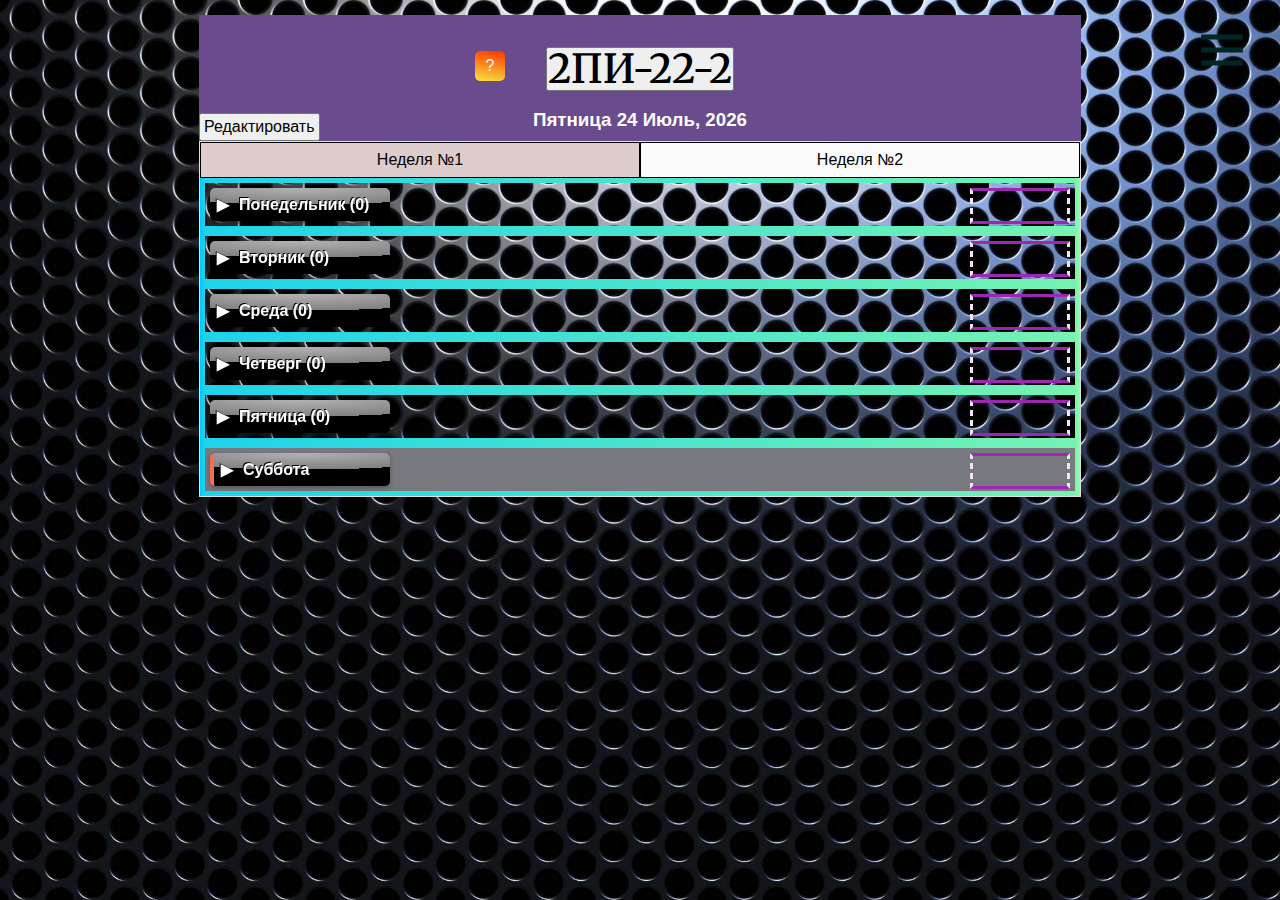
==== index.html @ 71f3b0f8 "raspisanie_chgu_1" ====
<!DOCTYPE html>
<html lang="ru">

<head>
  <meta charset="UTF-8" />
		<meta http-equiv="X-UA-Compatible" content="IE=edge"> 
		<meta name="viewport" content="width=device-width, initial-scale=1"> 
		<title>Расписание ЧГУ</title>
		<link rel="stylesheet" type="text/css" href="css/normalize.css" />
		<link rel="stylesheet" type="text/css" href="css/demo.css" />
		<link rel="stylesheet" type="text/css" href="css/cs-select.css" />
		<link rel="stylesheet" type="text/css" href="css/cs-skin-underline.css" />
		<link rel="stylesheet" href="css/photo.css">
		<link rel="stylesheet" type="text/css" href="css/tablitsa.css">
		<link rel="stylesheet" type="text/css" href="css/spisok.css">
  		<script src="http://html5shiv.googlecode.com/svn/trunk/html5.js"></script>
		<link rel="stylesheet" type="text/css" href="css/menu.css" />
		<link rel="stylesheet" href="css/popup.css">
		<link rel="stylesheet" href="css/raspisanie.css">
		<link rel="stylesheet" href="css/galochka.css" />
		<link rel="stylesheet" href="css/week1.css" />
		<link rel="stylesheet" href="css/nedelya1.css" />
		<link rel="stylesheet" href="css/menu1.css" />
		
</head>

<body>

	<!-- partial:index.partial.html -->
<input id="page-nav-toggle" class="main-navigation-toggle" type="checkbox" />
<label for="page-nav-toggle">
  <svg class="icon--menu-toggle" viewBox="0 0 60 30">
    <g class="icon-group">
      <g class="icon--menu">
        <path d="M 6 0 L 54 0" />
        <path d="M 6 15 L 54 15" />
        <path d="M 6 30 L 54 30" />
      </g>
      <g class="icon--close">
        <path d="M 15 0 L 45 30" />
        <path d="M 15 30 L 45 0" />
      </g>
    </g>
  </svg>
</label>

<nav class="main-navigation">
  <ul>
    <li><a href="attestation.html">Аттестации и Экзамены</a></li>
	<li><a href="uspevaemost.html">Успеваемость</a></li>
  </ul>
</nav>
	
	<body class="color-2">
		<div class="container">
			<header class="codrops-header">
			<button type="button" onClick="window.location.reload();"><h1 class="group">2ПИ-22-2</h1>	</button>
				<br><br>
			<h3></h3>
			<div class="ramkanedelya">
		  
<!-- partial:index.partial.html -->
<div class="Click-here">?</div>        
<div class="custom-model-main">
    <div class="custom-model-inner">        
    <div class="close-btn">×</div>
        <div class="custom-model-wrap">
            <div class="pop-up-content-wrap">
			   <div class="wrap"><div class="gradient">
				<img src="img/raspisanie_2курс.jpg" alt="Nature">
			  </div></div>
            </div>
        </div>  
    </div>  
    <div class="bg-overlay"></div>
</div>
</div>

			
			</header>
        </div>
		  <br>
<div class="edit_red">
	<button id="editBtn" type="button" class="redactirovat">Редактировать</button>
		<div id="editDocument">
</div>
	
  <div class="tabs">
    <div class="tabs__nav">
		<a href="index.html" class="tabs__btn nedelya1">Неделя №1</a>
		<a href="index2.html" class="tabs__btn nedelya2">Неделя №2</a>
    </div>
	
	<!-- Первая Неделя -->
	<div class="tab_content">
		<div class="tabs__pane tabs__pane_show">

<!-- For Понедельник -->
<div class="ramka">
    <ul id="myUL">
        <span class="caret spisok-pn design">Понедельник</span>
        <span class="vremya" id="pntime"></span>
        <ul class="nested">
            <ul class="expandable">
                <li>
                    <table>
                        <tr>
                            <th class="time">Время</th>
                            <th class="predmet">Предмет</th>
                            <th class="kabinet">Кабинет</th>
                        </tr>
                        <tr>
                            <td class="nedelyacolor1">9:00-10:30</td>
                            <td id="pn1"></td>
                            <td id="pn2"></td>
                        </tr>
                        <tr>
                            <td class="nedelyacolor2">10:40-12:10</td>
                            <td id="pn3"></td>
                            <td id="pn4"></td>
                        </tr>
                        <tr>
                            <td class="nedelyacolor3">13:00-14:30</td>
                            <td id="pn5"></td>
                            <td id="pn6"></td>
                        </tr>
                        <tr>
                            <td class="nedelyacolor4">14:40-16:10</td>
                            <td id="pn7"></td>
                            <td id="pn8"></td>
                        </tr>
                    </table>

                    <ul id="myUL">
                        <span class="caret dz">ДЗ</span>
                        <ul class="nested">
                            <ul class="expandable">
                                <li>
                                    <table class="dztable-pn">
                                        <tr>
                                            <th class="time">№</th>
                                            <th class="predmet">ДЗ</th>
                                        </tr>
                                        <tr>
                                            <td class="nedelyacolor1">1</td>
                                            <td id="dzpn1" oninput="updateCounterPn('dzpn1')"></td>
                                        </tr>
                                        <tr>
                                            <td class="nedelyacolor2">2</td>
                                            <td id="dzpn2" oninput="updateCounterPn('dzpn2')"></td>
                                        </tr>
                                        <tr>
                                            <td class="nedelyacolor3">3</td>
                                            <td id="dzpn3" oninput="updateCounterPn('dzpn3')"></td>
                                        </tr>
                                        <tr>
                                            <td class="nedelyacolor4">4</td>
                                            <td id="dzpn4" oninput="updateCounterPn('dzpn4')"></td>
                                        </tr>
                                    </table>
                                </li>
                            </ul>
                        </ul>
                    </ul>
                </li>
            </ul>
        </ul>
    </ul>
</div>

<!-- For Вторник -->
<div class="ramka">
    <ul id="myUL">
        <span class="caret spisok-vt design">Вторник</span>
        <span class="vremya" id="vttime"></span>
        <ul class="nested">
            <ul class="expandable">
                <li>
                    <table>
                        <tr>
                            <th class="time">Время</th>
                            <th class="predmet">Предмет</th>
                            <th class="kabinet">Кабинет</th>
                        </tr>
                        <tr>
                            <td class="nedelyacolor1">9:00-10:30</td>
                            <td id="vt1"></td>
                            <td id="vt2"></td>
                        </tr>
                        <tr>
                            <td class="nedelyacolor2">10:40-12:10</td>
                            <td id="vt3"></td>
                            <td id="vt4"></td>
                        </tr>
                        <tr>
                            <td class="nedelyacolor3">13:00-14:30</td>
                            <td id="vt5"></td>
                            <td id="vt6"></td>
                        </tr>
                        <tr>
                            <td class="nedelyacolor4">14:40-16:10</td>
                            <td id="vt7"></td>
                            <td id="vt8"></td>
                        </tr>
                    </table>

                    <ul id="myUL">
                        <span class="caret dz">ДЗ</span>
                        <ul class="nested">
                            <ul class="expandable">
                                <li>
                                    <table class="dztable-vt">
                                        <tr>
                                            <th class="time">№</th>
                                            <th class="predmet">ДЗ</th>
                                        </tr>
                                        <tr>
                                            <td class="nedelyacolor1">1</td>
                                            <td id="dzvt1" oninput="updateCounterVt('dzvt1')"></td>
                                        </tr>
                                        <tr>
                                            <td class="nedelyacolor2">2</td>
                                            <td id="dzvt2" oninput="updateCounterVt('dzvt2')"></td>
                                        </tr>
                                        <tr>
                                            <td class="nedelyacolor3">3</td>
                                            <td id="dzvt3" oninput="updateCounterVt('dzvt3')"></td>
                                        </tr>
                                        <tr>
                                            <td class="nedelyacolor4">4</td>
                                            <td id="dzvt4" oninput="updateCounterVt('dzvt4')"></td>
                                        </tr>
                                    </table>
                                </li>
                            </ul>
                        </ul>
                    </ul>
                </li>
            </ul>
        </ul>
    </ul>
</div>

<!-- For Среда -->
<div class="ramka">
    <ul id="myUL">
        <span class="caret spisok-sr design">Среда</span>
        <span class="vremya" id="srtime"></span>
        <ul class="nested">
            <ul class="expandable">
                <li>
                    <table>
                        <tr>
                            <th class="time">Время</th>
                            <th class="predmet">Предмет</th>
                            <th class="kabinet">Кабинет</th>
                        </tr>
                        <tr>
                            <td class="nedelyacolor1">9:00-10:30</td>
                            <td id="sr1"></td>
                            <td id="sr2"></td>
                        </tr>
                        <tr>
                            <td class="nedelyacolor2">10:40-12:10</td>
                            <td id="sr3"></td>
                            <td id="sr4"></td>
                        </tr>
                        <tr>
                            <td class="nedelyacolor3">13:00-14:30</td>
                            <td id="sr5"></td>
                            <td id="sr6"></td>
                        </tr>
                        <tr>
                            <td class="nedelyacolor4">14:40-16:10</td>
                            <td id="sr7"></td>
                            <td id="sr8"></td>
                        </tr>
                    </table>

                    <ul id="myUL">
                        <span class="caret dz">ДЗ</span>
                        <ul class="nested">
                            <ul class="expandable">
                                <li>
                                    <table class="dztable-sr">
                                        <tr>
                                            <th class="time">№</th>
                                            <th class="predmet">ДЗ</th>
                                        </tr>
                                        <tr>
                                            <td class="nedelyacolor1">1</td>
                                            <td id="dzsr1" oninput="updateCounterSr('dzsr1')"></td>
                                        </tr>
                                        <tr>
                                            <td class="nedelyacolor2">2</td>
                                            <td id="dzsr2" oninput="updateCounterSr('dzsr2')"></td>
                                        </tr>
                                        <tr>
                                            <td class="nedelyacolor3">3</td>
                                            <td id="dzsr3" oninput="updateCounterSr('dzsr3')"></td>
                                        </tr>
                                        <tr>
                                            <td class="nedelyacolor4">4</td>
                                            <td id="dzsr4" oninput="updateCounterSr('dzsr4')"></td>
                                        </tr>
                                    </table>
                                </li>
                            </ul>
                        </ul>
                    </ul>
                </li>
            </ul>
        </ul>
    </ul>
</div>

<!-- For Четверг -->
<div class="ramka">
    <ul id="myUL">
        <span class="caret spisok-cht design">Четверг</span>
        <span class="vremya" id="chttime"></span>
        <ul class="nested">
            <ul class="expandable">
                <li>
                    <table>
                        <tr>
                            <th class="time">Время</th>
                            <th class="predmet">Предмет</th>
                            <th class="kabinet">Кабинет</th>
                        </tr>
                        <tr>
                            <td class="nedelyacolor1">9:00-10:30</td>
                            <td id="cht1"></td>
                            <td id="cht2"></td>
                        </tr>
                        <tr>
                            <td class="nedelyacolor2">10:40-12:10</td>
                            <td id="cht3"></td>
                            <td id="cht4"></td>
                        </tr>
                        <tr>
                            <td class="nedelyacolor3">13:00-14:30</td>
                            <td id="cht5"></td>
                            <td id="cht6"></td>
                        </tr>
                        <tr>
                            <td class="nedelyacolor4">14:40-16:10</td>
                            <td id="cht7"></td>
                            <td id="cht8"></td>
                        </tr>
                    </table>

                    <ul id="myUL">
                        <span class="caret dz">ДЗ</span>
                        <ul class="nested">
                            <ul class="expandable">
                                <li>
                                    <table class="dztable-cht">
                                        <tr>
                                            <th class="time">№</th>
                                            <th class="predmet">ДЗ</th>
                                        </tr>
                                        <tr>
                                            <td class="nedelyacolor1">1</td>
                                            <td id="dzcht1" oninput="updateCounterCht('dzcht1')"></td>
                                        </tr>
                                        <tr>
                                            <td class="nedelyacolor2">2</td>
                                            <td id="dzcht2" oninput="updateCounterCht('dzcht2')"></td>
                                        </tr>
                                        <tr>
                                            <td class="nedelyacolor3">3</td>
                                            <td id="dzcht3" oninput="updateCounterCht('dzcht3')"></td>
                                        </tr>
                                        <tr>
                                            <td class="nedelyacolor4">4</td>
                                            <td id="dzcht4" oninput="updateCounterCht('dzcht4')"></td>
                                        </tr>
                                    </table>
                                </li>
                            </ul>
                        </ul>
                    </ul>
                </li>
            </ul>
        </ul>
    </ul>
</div>

<!-- For Пятница -->
<div class="ramka">
    <ul id="myUL">
        <span class="caret spisok-pt design">Пятница</span>
        <span class="vremya" id="pttime"></span>
        <ul class="nested">
            <ul class="expandable">
                <li>
                    <table>
                        <tr>
                            <th class="time">Время</th>
                            <th class="predmet">Предмет</th>
                            <th class="kabinet">Кабинет</th>
                        </tr>
                        <tr>
                            <td class="nedelyacolor1">9:00-10:30</td>
                            <td id="pt1"></td>
                            <td id="pt2"></td>
                        </tr>
                        <tr>
                            <td class="nedelyacolor2">10:40-12:10</td>
                            <td id="pt3"></td>
                            <td id="pt4"></td>
                        </tr>
                        <tr>
                            <td class="nedelyacolor3">13:00-14:30</td>
                            <td id="pt5"></td>
                            <td id="pt6"></td>
                        </tr>
                        <tr>
                            <td class="nedelyacolor4">14:40-16:10</td>
                            <td id="pt7"></td>
                            <td id="pt8"></td>
                        </tr>
                    </table>

                    <ul id="myUL">
                        <span class="caret dz">ДЗ</span>
                        <ul class="nested">
                            <ul class="expandable">
                                <li>
                                    <table class="dztable-pt">
                                        <tr>
                                            <th class="time">№</th>
                                            <th class="predmet">ДЗ</th>
                                        </tr>
                                        <tr>
                                            <td class="nedelyacolor1">1</td>
                                            <td id="dzpt1" oninput="updateCounterPt('dzpt1')"></td>
                                        </tr>
                                        <tr>
                                            <td class="nedelyacolor2">2</td>
                                            <td id="dzpt2" oninput="updateCounterPt('dzpt2')"></td>
                                        </tr>
                                        <tr>
                                            <td class="nedelyacolor3">3</td>
                                            <td id="dzpt3" oninput="updateCounterPt('dzpt3')"></td>
                                        </tr>
                                        <tr>
                                            <td class="nedelyacolor4">4</td>
                                            <td id="dzpt4" oninput="updateCounterPt('dzpt4')"></td>
                                        </tr>
                                    </table>
                                </li>
                            </ul>
                        </ul>
                    </ul>
                </li>
            </ul>
        </ul>
    </ul>
</div>

<div class="ramka_sb">
	<ul id="myUL">
	  <span class="caret spisok design">Суббота</span>
	  <span class="vremya" id="sbtime"></span>
		<ul class="nested">
			  <ul class="expandable">
					<li>	
	<table>
	<tr>
	  <th class="time">Время</th>
	  <th class="predmet">Предмет</th>
	  <th class="kabinet">Кабинет</th>
	  </tr>
	 <tr>
	  <td class="nedelyacolor1">9:00-10:30</td> 
	  <td id="sb1"></td> 
	  <td id="sb2"></td> 
	 </tr>
	<tr>
	  <td class="nedelyacolor2">10:40-12:10</td>
	  <td id="sb3"></td> 
	  <td id="sb4"></td> 
	</tr>
	 <tr>
	  <td class="nedelyacolor3">13:00-14:30</td> 
	  <td id="sb5"></td> 
	  <td id="sb6"></td> 
	 </tr>
	<tr>
	  <td class="nedelyacolor4">14:40-16:10</td> 
	  <td id="sb7"></td>
	  <td id="sb8"></td>
	</tr>
	</table>
	
	<ul id="myUL">
	  <span class="caret dz">ДЗ</span>
		<ul class="nested">
			  <ul class="expandable">
					<li>	
	<table class="dztable">
	<tr>
	  <th class="time">№</th>
	  <th class="predmet">ДЗ</th>
	</tr>
	 <tr>
	  <td class="nedelyacolor1">1</td>
	  <td id="dzsb1"></td>
	 </tr>
	<tr>
	  <td class="nedelyacolor2">2</td>
	  <td id="dzsb2"></td>
	</tr>
	 <tr>
	  <td class="nedelyacolor3">3</td>
	  <td id="dzsb3"></td>
	 </tr>
	<tr>
	  <td class="nedelyacolor4">4</td>
	  <td id="dzsb4"></td>
	</tr>
	</table>

			</li>
		  </ul>
		</ul>
	  </ul>
	  

			</li>
		  </ul>
		</ul>
	  </ul>
</div>
			
		</div>
      </div>
	  
  </div>


<script>
 // For Понедельник
let counterPn = localStorage.getItem('counterPn') || 0;

function updateCounterPn(cellId) {
    const table = document.querySelector(".dztable-pn");
    const rows = table.getElementsByTagName('tr');

    counterPn = 0;

    for (let i = 1; i < rows.length; i++) {
        const cell = rows[i].getElementsByTagName('td')[1];
        if (cell.innerHTML.trim() !== "") {
            counterPn++;
        }
    }

    document.querySelector(".spisok-pn").innerHTML = `Понедельник (${counterPn})`;
    localStorage.setItem('counterPn', counterPn);
}

document.querySelector(".spisok-pn").innerHTML = `Понедельник (${counterPn})`;

// For Вторник
let counterVt = localStorage.getItem('counterVt') || 0;

function updateCounterVt(cellId) {
    const table = document.querySelector(".dztable-vt");
    const rows = table.getElementsByTagName('tr');

    counterVt = 0;

    for (let i = 1; i < rows.length; i++) {
        const cell = rows[i].getElementsByTagName('td')[1];
        if (cell.innerHTML.trim() !== "") {
            counterVt++;
        }
    }

    document.querySelector(".spisok-vt").innerHTML = `Вторник (${counterVt})`;
    localStorage.setItem('counterVt', counterVt);
}

document.querySelector(".spisok-vt").innerHTML = `Вторник (${counterVt})`;

// For Среда
let counterSr = localStorage.getItem('counterSr') || 0;

function updateCounterSr(cellId) {
    const table = document.querySelector(".dztable-sr");
    const rows = table.getElementsByTagName('tr');

    counterSr = 0;

    for (let i = 1; i < rows.length; i++) {
        const cell = rows[i].getElementsByTagName('td')[1];
        if (cell.innerHTML.trim() !== "") {
            counterSr++;
        }
    }

    document.querySelector(".spisok-sr").innerHTML = `Среда (${counterSr})`;
    localStorage.setItem('counterSr', counterSr);
}

document.querySelector(".spisok-sr").innerHTML = `Среда (${counterSr})`;

// For Четверг
let counterCht = localStorage.getItem('counterCht') || 0;

function updateCounterCht(cellId) {
    const table = document.querySelector(".dztable-cht");
    const rows = table.getElementsByTagName('tr');

    counterCht = 0;

    for (let i = 1; i < rows.length; i++) {
        const cell = rows[i].getElementsByTagName('td')[1];
        if (cell.innerHTML.trim() !== "") {
            counterCht++;
        }
    }

    document.querySelector(".spisok-cht").innerHTML = `Четверг (${counterCht})`;
    localStorage.setItem('counterCht', counterCht);
}

document.querySelector(".spisok-cht").innerHTML = `Четверг (${counterCht})`;

// For Пятница
let counterPt = localStorage.getItem('counterPt') || 0;

function updateCounterPt(cellId) {
    const table = document.querySelector(".dztable-pt");
    const rows = table.getElementsByTagName('tr');

    counterPt = 0;

    for (let i = 1; i < rows.length; i++) {
        const cell = rows[i].getElementsByTagName('td')[1];
        if (cell.innerHTML.trim() !== "") {
            counterPt++;
        }
    }

    document.querySelector(".spisok-pt").innerHTML = `Пятница (${counterPt})`;
    localStorage.setItem('counterPt', counterPt);
}

document.querySelector(".spisok-pt").innerHTML = `Пятница (${counterPt})`;

// For Суббота
let counterSb = localStorage.getItem('counterSb') || 0;

function updateCounterSb(cellId) {
    const table = document.querySelector(".dztable-sb");
    const rows = table.getElementsByTagName('tr');

    counterSb = 0;

    for (let i = 1; i < rows.length; i++) {
        const cell = rows[i].getElementsByTagName('td')[1];
        if (cell.innerHTML.trim() !== "") {
            counterSb++;
        }
    }

    document.querySelector(".spisok-sb").innerHTML = `Суббота (${counterSb})`;
    localStorage.setItem('counterSb', counterSb);
}

document.querySelector(".spisok-sb").innerHTML = `Суббота (${counterSb})`;

</script>




		<script src="js/spisok.js"></script>
		<script src="js/editor.js"></script>
		<script src="js/time.js"></script>
		<script src='https://snipp.ru/cdn/jquery/2.1.1/jquery.min.js'></script><script  src="js/photo.js"></script>
		<script src='https://cdnjs.cloudflare.com/ajax/libs/jquery/3.3.1/jquery.min.js'></script>
		<script  src="js/popup.js"></script>
		<script  src="js/vkladki.js"></script>
		
</body>

</html>
---- css/demo.css ----
*, *:after, *:before { -webkit-box-sizing: border-box; box-sizing: border-box; }
.clearfix:before, .clearfix:after { content: ''; display: table; }
.clearfix:after { clear: both; }

body {
	color: #fff;
	font-weight: 400;
	font-size: 1em;
	padding: 35px 10px;
	font-family: Arial, sans-serif;
	background-image: url('/img/4.jpg');
	background-size: cover;
    background-position: center;
    height: 100vh; /* Это добавлено, чтобы фон охватывал всю высоту экрана */
    margin: 0; /* Это убирает внешние отступы body */
}

body::before,
body::after {
	content: '';
	position: fixed;
	left: 0;
	top: 0;
	height: 25px;
	background: #fff;
	z-index: 1001;
}

body::after {
	top: auto;
	bottom: 0;
}

a {
	color: #1e6fa4;
	text-decoration: none;
	outline: none;
}

a:hover, a:focus {
	color: #125480;
	outline: none;
}

/* .color-2 { background: #7d7fc9; color: #fff; } */
.color-2 a { color: #000; border: 1px solid;}
.color-2 a:hover, .color-2 a:focus { color: #473a3a; }
.color-3 { background: #00b6ad; color: #000000; }
.color-3 a { color: #04706b; }
.color-3 a:hover, .color-3 a:focus { color: #03514d; }
.color-4 { background: #3b3f45; color: #f9f9f9; }
.color-4 a { color: #eb7e7f; }
.color-4 a:hover, .color-4 a:focus { color: #c56667; }
.color-5 { background: #f06d54; color: #fff; }
.color-5 a { color: #a35749; }
.color-5 a:hover, .color-5 a:focus { color: #000000; }
.color-6 { background: #f9f9f9; color: #62706c; }
.color-6 a { color: #1ecd97; }
.color-6 a:hover, .color-6 a:focus { color: #000000; }
.color-7 { background: #fffed8; color: #6bccb4; }
.color-7 a { color: #eb7e7f; }
.color-7 a:hover, .color-6 a:focus { color: #c36263; }
.color-8 { background: #415c71; color: #fefef8; }
.color-8 a { color: #7ad7ee; }
.color-8 a:hover, .color-8 a:focus { color: #539eb1; }

section {
	padding: 4% 1em 10%;
	text-align: center;
}

label.select-label {
	display: block;
	text-transform: uppercase;
	padding: 1em 0 1.5em;
	font-size: 75%;
	letter-spacing: 1px;
	font-weight: 700;
	width: 300px;
	text-align: left;
	margin: 0 auto;
	color: #c0c6c4;
}

.color-4 label.select-label {
	color: #282b30;
	font-size: 1em;
}

.codrops-header {
	margin: -20px auto;
	padding: 2em;
	text-align: center;
	background: #6a4b8d;
}
.codrops-header h3{
	margin-bottom: 15px;
}

.codrops-header h1 span {
	display: block;
	font-size: 30%;
	text-transform: uppercase;
	letter-spacing: 2px;
	opacity: 0.8;
}

.codrops-header h1 {
	margin: 0;
	font-weight: 600;
	font-size: 2.5em;
	line-height: 1;
}

.codrops-demos {
	padding-top: 1em;
	font-size: 0.9em;
}

.codrops-demos a {
	display: inline-block;
	margin: 0.5em;
	padding: 0.7em 1.1em;
	outline: none;
	text-decoration: none;
	text-transform: uppercase;
	letter-spacing: 1px;
	font-weight: 700;
}

.codrops-demos a.current-demo {
	color: inherit;
}

.redactirovat{
	padding: 3px;
	margin-top: -30px;
    display: block;
}

.redactirovat.uspevaemost{
	display: none;
}

@media screen and (max-width: 30em) {

	body::before,
	body::after {
		display: none !important;
	}

	body {
		border: none !important;
		padding: 0 !important;
	}

	.codrops-header h1 {
		font-size: 2em;
	}

	.codrops-icon span {
		display: none;
	}

}
@media screen and (min-width: 30em) {
	.codrops-header {
	height: 130px;
	width: 70%;
	}
}
---- css/photo.css ----
.input-file-row {
	display: inline-block;
}

.input-file {
	position: relative;
	display: inline-block;
}
.input-file span {
	position: relative;
	display: inline-block;
	cursor: pointer;
	outline: none;
	text-decoration: none;
	font-size: 14px;
	vertical-align: middle;
	color: rgb(255 255 255);
	text-align: center;
	border-radius: 4px;
	background-color: #419152;
	line-height: 10px;
	height: 30px;
	padding: 10px 20px;
	box-sizing: border-box;
	border: none;
	margin: 0;
	transition: background-color 0.2s;
}
.input-file input[type=file] {
	position: absolute;
	z-index: -1;
	opacity: 0;
	display: block;
	width: 0;
	height: 0;
}

/* Focus */
.input-file input[type=file]:focus + span {
	box-shadow: 0 0 0 0.2rem rgba(0,123,255,.25);
}

/* Hover/active */
.input-file:hover span {
	background-color: #59be6e;
}
.input-file:active span {
	background-color: #2E703A;
}

/* Disabled */
.input-file input[type=file]:disabled + span {
	background-color: #eee;
}

.input-file-list-item {
	display: inline-block;
	margin-top: 15px;
	width: 210px;
	vertical-align: top;
	position: relative;
}
.input-file-list-item img {
	width: 150px;
	margin-left: -15px;
}

.input-file-list-name {
	text-align: center;
	display: block;
	font-size: 12px;
	text-overflow: ellipsis;
	overflow: hidden;
}
.input-file-list-remove {
	color: #fff;
	text-decoration: none;
	display: inline-block;
	position: absolute;
	padding: 0;
	margin: 0;
	top: 5px;
	background: #ff0202;
	width: 16px;
	height: 16px;
	text-align: center;
	line-height: 16px;
	border-radius: 20%;
	right: 15px;
}

@media screen and (max-width:799px){
	.input-file-list-remove {
	right: 25px;
}
	.input-file-list-item img {
	margin-left: 0;
}
	.input-file-list-item {
	width: 250px;
}
}
---- css/tablitsa.css ----
table {
font-family: "Lucida Sans Unicode", "Lucida Grande", Sans-Serif;
font-size: 14px;
border-collapse: collapse;
text-align: center;
}

th, td:first-child {
background: #54434ce0;
color: white;
padding: 10px 20px;
}
th, td {
border-style: solid;
border-width: 0 1px 1px 0;
border-color: white;
}
td {
background: #31577a;
}
th:first-child, td:first-child {
text-align: left;
}

th.time{
	width: 50px;
}

th.predmet{
	width: 100%;
}

th.kabinet{
	width: 50px;
} 

th.poseshaemost{
	width: 10%;
}

th.bally{
	width: 10%;
}

.domashki{
	width: 60%;
}

.photki{
	width: 100%;
}

*{
  margin: 0;
  padding: 0;
  box-sizing: border-box;
  font-family: 'Lato', sans-serif;
  font-family: 'Oswald', sans-serif;
}

td.nedelyacolor1{
	background: rgb(104, 104, 153);
    text-shadow: 1px 1px 2px black;
    font-weight: bold;
}

td.nedelyacolor2{
	background: rgb(104, 104, 153);
    text-shadow: 1px 1px 2px black;
    font-weight: bold;
}

td.nedelyacolor3{
	background: rgb(104, 104, 153);
    text-shadow: 1px 1px 2px black;
    font-weight: bold;
}

td.nedelyacolor4{
	background: rgb(104, 104, 153);
    text-shadow: 1px 1px 2px black;
    font-weight: bold;
}
---- css/spisok.css ----
h3{
	text-align: center;
	margin: 0 auto;
}

ul, #myUL {
  list-style-type: none;
}

#myUL {
  margin: 0;
  padding: 0;
}

.ramka_cht{
  /* background: #78797e; */
  position: relative;
  border: 5px ridge transparent;
  border-image: linear-gradient(90deg, #00C9FF 0%, #92FE9D 100%) 20% / 1 / 0 stretch;
  padding: 5px;
}

.ramka_pt{
  /* background: #78797e; */
  position: relative;
  border: 5px ridge transparent;
  border-image: linear-gradient(90deg, #00C9FF 0%, #92FE9D 100%) 20% / 1 / 0 stretch;
  padding: 5px;
}

.ramka_sb{
  background: #78797e;
  position: relative;
  border: 5px ridge transparent;
  border-image: linear-gradient(90deg, #00C9FF 0%, #92FE9D 100%) 20% / 1 / 0 stretch;
  padding: 5px;
}

span#nedelya{
	border: 2px solid;
	border-radius: 3px;
	padding: 2px 5px 2px 5px;
}

.caret {
  cursor: pointer;
  -webkit-user-select: none; /* Safari 3.1+ */
  -moz-user-select: none; /* Firefox 2+ */
  -ms-user-select: none; /* IE 10+ */
  user-select: none;
}

.caret::before {
  content: "\25B6";
  color: white;
  display: inline-block;
  margin-right: 10px;
}

.caret-down::before {
  -ms-transform: rotate(90deg); /* IE 9 */
  -webkit-transform: rotate(90deg); /* Safari */
  transform: rotate(90deg);  
}

.nested {
  display: none;
}

.active {
  display: block;
}

.vremya{
  float: right;
  height: 36px;
  display: block;
  border-width: 3px 3px 3px 3px;
  padding: 4px;
  margin-top: -33px;
  margin-left: -100px;
  border-style: solid dashed solid dashed;
  border-color: #9c27b0 #f3e5f5 #9c27b0 #f3e5f5;
  width: 100px;
  text-align: center;
  font-weight: bold;
}

.spisok {
    border-left: 4px solid #f66d52; /* Ширина, цвет и вид линии */ 
    padding: 5px; /* Расстояние от линии до текста */
    background: #efcec8; /* Цвет фона */
	width: 200px;
    color: black;
    display: block;
}

.design{
  display: block;
  width: 180px;
  padding: 7px;
  border-radius: 5px;
  color: white;
  font-weight: bold;
  text-decoration: none;
  text-shadow: -1px -1px #000;
  user-select: none;
  outline: none;
  background-color: #000;
  background-image: linear-gradient(45deg, rgba(255,255,255,.0) 30%, rgba(255,255,255,.8), rgba(255,255,255,.0) 70%), radial-gradient(190% 100% at 50% 0%, rgba(255,255,255,.7) 0%, rgba(255,255,255,.5) 50%, rgba(0,0,0,0) 50%);
  background-repeat: no-repeat;
  background-size: 200% 100%, auto;
  background-position: 200% 0, 0 0;
  box-shadow: rgba(0,0,0,.3) 0 2px 5px;
}

.dz {
    border-left: 4px solid #f66d52; /* Ширина, цвет и вид линии */ 
    padding: 5px; /* Расстояние от линии до текста */
    background: #efce80; /* Цвет фона */
	width: 150px;
    color: black;
    display: block;
	margin-left: 20px;
	color: white;
  font-weight: bold;
  text-decoration: none;
  text-shadow: -1px -1px #000;
  user-select: none;
  outline: none;
  background-color: #000;
  background-image: linear-gradient(45deg, rgba(255,255,255,.0) 30%, rgba(255,255,255,.8), rgba(255,255,255,.0) 70%), radial-gradient(190% 100% at 50% 0%, rgba(255,255,255,.7) 0%, rgba(255,255,255,.5) 50%, rgba(0,0,0,0) 50%);
  background-repeat: no-repeat;
  background-size: 200% 100%, auto;
  background-position: 200% 0, 0 0;
  box-shadow: rgba(0,0,0,.3) 0 2px 5px;
}

.photo1{
	text-align: center;
	
}

.ramka {
  position: relative;
  border: 5px ridge transparent;
  border-image: linear-gradient(90deg, #00C9FF 0%, #92FE9D 100%) 20% / 1 / 0 stretch;
  padding: 5px;
}

.ramka_cht.uspevaemost{
	background: none;
}

.ramka_pt.uspevaemost{
	background: none;
}

@media screen and (min-width: 501px) {
.edit_red {
  margin: 0 auto;
  width: 70%;
}
}

@media screen and (max-width: 500px) {
.vremya{
  width: 90px;
}
}
---- css/menu.css ----
/* .wrapper{
  position: fixed;
  top: 0;
  right: -100%;
  height: 100%;
  width: 100%;
  background: #000;
  transition: all 0.6s ease-in-out;
}
#active:checked ~ .wrapper{
  right:0;
  z-index: 1;
}
.menu-btn{
  position: absolute;
  z-index: 2;
  right: 30px;
  top: 30px;
  height: 50px;
  width: 50px;
  text-align: center;
  line-height: 50px;
  border-radius: 50%;
  font-size: 20px;
  cursor: pointer;
  transition: all 0.3s ease-in-out;
}
.menu-btn span,
.menu-btn:before,
.menu-btn:after{
	content: "";
	position: absolute;
	top: calc(50% - 1px);
	left: 30%;
	width: 40%;
	border-bottom: 2px solid #fff;
	transition: transform .6s cubic-bezier(0.215, 0.61, 0.355, 1);
}
.menu-btn:before{
  transform: translateY(-8px);
}
.menu-btn:after{
  transform: translateY(8px);
}


.close {
	z-index: 1;
	width: 100%;
	height: 100%;
	pointer-events: none;
	transition: background .6s;
}

#active:checked + .menu-btn span {
	transform: scaleX(0);
}
#active:checked + .menu-btn:before {
	transform: rotate(45deg);
  border-color: #fff;
}
#active:checked + .menu-btn:after {
	transform: rotate(-45deg);
  border-color: #fff;
}
.wrapper ul{
  position: absolute;
  top: 60%;
  left: 50%;
  height: 90%;
  transform: translate(-50%, -50%);
  list-style: none;
  text-align: center;
}
.wrapper ul li{
  height: 10%;
  margin: 15px 0;
}
.wrapper ul li a{
  text-decoration: none;
  font-size: 30px;
  font-weight: 500;
  padding: 5px 30px;
  color: #fff;
  border-radius: 50px;
  position: absolute;
  line-height: 50px;
  margin: 5px 30px;
  opacity: 0;
  transition: all 0.3s ease;
  transition: transform .6s cubic-bezier(0.215, 0.61, 0.355, 1);
}
.wrapper ul li a:after{
  position: absolute;
  content: "";
  background: #fff;
  width: 100%;
  height: 100%;
  left: 0;
  top: 0;
  border-radius: 50px;
  transform: scaleY(0);
  z-index: -1;
  transition: transform 0.3s ease;
}
.wrapper ul li a:hover:after{
  transform: scaleY(1);
}
.wrapper ul li a:hover{
  color: #1a73e8;
}
input[type="checkbox"]{
  display: none;
}
.content{
  position: absolute;
  top: 50%;
  left: 50%;
  transform: translate(-50%, -50%);
  z-index: -1;
  text-align: center;
  width: 100%;
  color: #202020;
}
.content .title{
  font-size: 40px;
  font-weight: 700;
}
.content p{
  font-size: 35px;
  font-weight: 600;
}

#active:checked ~ .wrapper ul li a{
  opacity: 1;
}
.wrapper ul li a{
  transition: opacity 1.2s, transform 1.2s cubic-bezier(0.215, 0.61, 0.355, 1);
  transform: translateX(100px);
}
#active:checked ~ .wrapper ul li a{
	transform: none;
	transition-timing-function: ease, cubic-bezier(.1,1.3,.3,1);
   transition-delay: .6s;
  transform: translateX(-250px);
  width: 450px
}

@media screen and (max-width: 500px) {
.menu-btn{
  right: 15px;
  top: 15px;
}
} */
---- css/popup.css ----
.Click-here {
  cursor: pointer;
  background-image: linear-gradient(190deg, #f83600 0%, #fee140 100%);
  color: #fff;
  width: 30px;
  height: 30px;
  text-align: center;
  font-size:16px;
  margin-top: -95px;
  transition:background-image 3s ease-in-out;
  float: left;
  line-height: 30px;
  border-radius: 5px;
  margin-left: -50px;
}
.ramkanedelya{
	border: 0 solid;
	width: 230px;
	margin: 0 auto;
}

.Click-here:hover{
  transition:background-image 3s ease-in-out;
  background-image: linear-gradient(90deg, #fee140 0%, #f83600 100%);
}
.pop-up-content-wrap{
	color: black;
}

.custom-model-main {
  text-align: center;
  overflow: hidden;
  position: fixed;
  top: 0;
  right: 0;
  bottom: 0;
  left: 0; /* z-index: 1050; */
  -webkit-overflow-scrolling: touch;
  outline: 0;
  opacity: 0;
  -webkit-transition: opacity 0.15s linear, z-index 0.15;
  -o-transition: opacity 0.15s linear, z-index 0.15;
  transition: opacity 0.15s linear, z-index 0.15;
  z-index: -1;
  overflow-x: hidden;
  overflow-y: auto;
}

.model-open {
  z-index: 99999;
  opacity: 1;
  overflow: hidden;
}
.custom-model-inner {
  -webkit-transform: translate(0, -25%);
  -ms-transform: translate(0, -25%);
  transform: translate(0, -25%);
  -webkit-transition: -webkit-transform 0.3s ease-out;
  -o-transition: -o-transform 0.3s ease-out;
  transition: -webkit-transform 0.3s ease-out;
  -o-transition: transform 0.3s ease-out;
  transition: transform 0.3s ease-out;
  transition: transform 0.3s ease-out, -webkit-transform 0.3s ease-out;
  display: inline-block;
  vertical-align: middle;
  width: 600px;
  margin: 30px auto;
  max-width: 97%;
}
.custom-model-wrap {
  display: block;
  width: 100%;
  position: relative;
  background-color: #fff;
  border: 1px solid #999;
  border: 1px solid rgba(0, 0, 0, 0.2);
  border-radius: 6px;
  -webkit-box-shadow: 0 3px 9px rgba(0, 0, 0, 0.5);
  box-shadow: 0 3px 9px rgba(0, 0, 0, 0.5);
  background-clip: padding-box;
  outline: 0;
  text-align: left;
  padding: 20px;
  -webkit-box-sizing: border-box;
  -moz-box-sizing: border-box;
  box-sizing: border-box;
  max-height: calc(100vh - 70px);
	overflow-y: auto;
}
.model-open .custom-model-inner {
  -webkit-transform: translate(0, 0);
  -ms-transform: translate(0, 0);
  transform: translate(0, 0);
  position: relative;
  z-index: 999;
}
.model-open .bg-overlay {
  background: rgba(0, 0, 0, 0.6);
  z-index: 99;
}
.bg-overlay {
  background: rgba(0, 0, 0, 0);
  height: 100vh;
  width: 100%;
  position: fixed;
  left: 0;
  top: 0;
  right: 0;
  bottom: 0;
  z-index: 0;
  -webkit-transition: background 0.15s linear;
  -o-transition: background 0.15s linear;
  transition: background 0.15s linear;
}
.close-btn {
  position: absolute;
  right: 0;
  top: -30px;
  cursor: pointer;
  z-index: 99;
  font-size: 30px;
  color: #fff;
}

@media screen and (min-width:800px){
	.custom-model-main:before {
	  content: "";
	  display: inline-block;
	  height: auto;
	  vertical-align: middle;
	  margin-right: -0px;
	  height: 100%;
	}

}
@media screen and (max-width:799px){
  .custom-model-inner{margin-top: 45px;}
  
  .ramkanedelya {
    border: 0 solid;
    width: 230px;
    margin-left: 80px;
}
	.Click-here {
			margin-right: 25px;
			margin-top: -85px;
}
}
---- css/raspisanie.css ----
{box-sizing:border-box;}
		.wrap {
		padding: 0;
		}
		.gradient {
		width: 420px;
		margin: 0 auto;
		border: 10px solid transparent;
		border-image: 10 repeating-linear-gradient(45deg, #A7CECC, #A7CECC 10px, transparent 10px, transparent 20px, #F8463F 20px, #F8463F 30px,transparent 30px, transparent 40px);
		}
		img{
			width: 400px
		}
		
@media screen and (max-width: 600px) {
{box-sizing:border-box;}
		.wrap {
		padding: 0;
		}
		.gradient {
		width: 320px;
		margin: 0 auto;
		border: 10px solid transparent;
		border-image: 10 repeating-linear-gradient(45deg, #A7CECC, #A7CECC 10px, transparent 10px, transparent 20px, #F8463F 20px, #F8463F 30px,transparent 30px, transparent 40px);
		}
		img{
			width: 300px
		}
}
---- css/galochka.css ----
/* для элемента input c type="checkbox" */
    .custom-checkbox>input {
      position: relative;
      z-index: -1;
      opacity: 0;
    }

    /* для элемента label, связанного с .custom-checkbox */
    .custom-checkbox>span {
      display: inline-flex;
      align-items: center;
      user-select: none;
    }

    /* создание в label псевдоэлемента before со следующими стилями */
    .custom-checkbox>span::before {
      content: '';
      display: inline-block;
      width: 2em;
      height: 2em;
      flex-shrink: 0;
      flex-grow: 0;
      border: 1px solid #adb5bd;
      border-radius: 0.25em;
      background-repeat: no-repeat;
      background-position: center center;
      background-size: 50% 50%;
    }

    /* стили при наведении курсора на checkbox */
    .custom-checkbox>input:not(:disabled):not(:checked)+span:hover::before {
      border-color: #b3d7ff;
    }

    /* стили для активного чекбокса (при нажатии на него) */
    .custom-checkbox>input:not(:disabled):active+span::before {
      background-color: #b3d7ff;
      border-color: #b3d7ff;
    }

    /* стили для чекбокса, находящегося в фокусе */
    .custom-checkbox>input:focus+span::before {
      box-shadow: 0 0 0 0.2rem rgba(0, 123, 255, 0.25);
    }

    /* стили для чекбокса, находящегося в фокусе и не находящегося в состоянии checked */
    .custom-checkbox>input:focus:not(:checked)+span::before {
      border-color: #80bdff;
    }

    /* стили для чекбокса, находящегося в состоянии checked */
    .custom-checkbox>input:checked+span::before {
      border-color: #0b76ef;
      background-color: #0b76ef;
      background-image: url("data:image/svg+xml,%3csvg xmlns='http://www.w3.org/2000/svg' viewBox='0 0 8 8'%3e%3cpath fill='%23fff' d='M6.564.75l-3.59 3.612-1.538-1.55L0 4.26 2.974 7.25 8 2.193z'/%3e%3c/svg%3e");
    }

    /* стили для чекбокса, находящегося в состоянии disabled */
    .custom-checkbox>input:disabled+span::before {
      background-color: #e9ecef;
    }
---- css/nedelya1.css ----
.tabs {
      border: 1px solid #e0e0e0;
      margin-left: auto;
      margin-right: auto;
    }
	

    .tabs__nav {
      display: flex;
      flex-wrap: wrap;
      list-style-type: none;
      background: #fafafa;
      margin: 0;
    }

    .tabs__btn {
      padding: 0.5rem 0.75rem;
      text-decoration: none;
      color: black;
      text-align: center;
      flex-shrink: 0;
      flex-grow: 1;
      border: 1px solid transparent;
      cursor: pointer;
    }
	
	.tabs__btn.nedelya1 {
      background: #ddcccc;
    }

    .tabs__btn_active {
      background: #e0e0e0;
      cursor: default;
    }

    .tabs__btn:not(.tabs__btn_active):hover,
    .tabs__btn:not(.tabs__btn_active):focus {
      background-color: #eee;
    }

    .tabs__pane {
      display: none;
    }

    .tabs__pane_show {
      display: block;
    }
---- css/menu1.css ----
@import url("https://fonts.googleapis.com/css?family=Merriweather:900&display=swap");
:root {
  --color-primary: #002626;
  --color-secondary: #F0F7EE;
  --duration: 1s;
  --nav-duration: calc(var(--duration) / 4);
  --ease: cubic-bezier(0.215, 0.61, 0.355, 1);
  --space: 1rem;
  --font-primary: "Helvetica", sans-serif;
  --font-heading: "Merriweather", serif;
  --font-size: 1.125rem;
  --line-height: 1.5;
}

* {
  box-sizing: border-box;
}


h1 {
  margin-bottom: calc(var(--space) * 3);
  font-family: var(--font-heading);
  font-size: calc(var(--font-size) + 6vmin);
  line-height: calc(var(--line-height) / 1.25);
}

.main-navigation-toggle {
  position: fixed;
  height: 1px;
  width: 1px;
  overflow: hidden;
  clip: rect(1px, 1px, 1px, 1px);
  white-space: nowrap;
}
.main-navigation-toggle + label {
  position: fixed;
  top: calc(var(--space) * 1.5);
  right: calc(var(--space) * 2);
  cursor: pointer;
  z-index: 2;
}

.icon--menu-toggle {
  --size: calc(1rem + 4vmin);
  display: flex;
  align-items: center;
  justify-content: center;
  width: var(--size);
  height: var(--size);
  stroke-width: 6;
}

.icon-group {
  transform: translateX(0);
  transition: transform var(--nav-duration) var(--ease);
}

.icon--menu {
  stroke: var(--color-primary);
}

.icon--close {
  stroke: var(--color-secondary);
  transform: translateX(-100%);
}

.main-navigation {
  position: fixed;
  top: 0;
  left: 0;
  display: flex;
  align-items: center;
  width: 100%;
  height: 100%;
  transform: translateX(-100%);
  transition: transform var(--nav-duration);
  z-index: 1;
}
.main-navigation:after {
  content: "";
  position: absolute;
  top: 0;
  left: 0;
  width: 100%;
  height: 100%;
  background-color: var(--color-primary);
  transform-origin: 0 50%;
  z-index: -1;
}
.main-navigation ul {
  font-size: 12vmin;
  font-family: var(--font-heading);
  width: 100%;
}
.main-navigation li {
  --border-size: 1vmin;
  display: flex;
  align-items: center;
  position: relative;
  overflow: hidden;
}
.main-navigation li:after {
  content: "";
  position: absolute;
  bottom: 0;
  left: 0;
  width: 100%;
  height: var(--border-size);
  background-color: var(--color-secondary);
  transform-origin: 0 50%;
  transform: translateX(-100%) skew(15deg);
}
.main-navigation a {
  display: inline-block;
  width: 100%;
  max-width: 800px;
  margin: 0 auto;
  color: var(--color-secondary);
  line-height: 1;
  text-decoration: none;
  user-select: none;
  padding: var(--space) calc(var(--space) * 2) calc(var(--space) + var(--border-size) / 2);
  transform: translateY(100%);
  /* font-size: 50px; */
}

.main-content {
  margin: 6rem auto;
  max-width: 70ch;
  padding: 0 calc(var(--space) * 2);
  transform: translateX(0);
  transition: transform calc(var(--nav-duration) * 2) var(--ease);
}
.main-content > * + * {
  margin-top: calc(var(--space) * var(--line-height));
}

.main-navigation-toggle:checked ~ label .icon--menu-toggle .icon-group {
  transform: translateX(100%);
}
.main-navigation-toggle:checked ~ .main-content {
  transform: translateX(10%);
}
.main-navigation-toggle:checked ~ .main-navigation {
  transition-duration: 0s;
  transform: translateX(0);
}
.main-navigation-toggle:checked ~ .main-navigation:after {
  animation: nav-bg var(--nav-duration) var(--ease) forwards;
}
.main-navigation-toggle:checked ~ .main-navigation li:after {
  animation: nav-line var(--duration) var(--ease) forwards;
}
.main-navigation-toggle:checked ~ .main-navigation a {
  animation: link-appear calc(var(--duration) * 1.5) var(--ease) forwards;
}
.main-navigation-toggle:checked ~ .main-navigation li:nth-child(1):after, .main-navigation-toggle:checked ~ .main-navigation li:nth-child(1) a {
  animation-delay: calc((var(--duration) / 2) * 1 * 0.125);
}
.main-navigation-toggle:checked ~ .main-navigation li:nth-child(2):after, .main-navigation-toggle:checked ~ .main-navigation li:nth-child(2) a {
  animation-delay: calc((var(--duration) / 2) * 2 * 0.125);
}
.main-navigation-toggle:checked ~ .main-navigation li:nth-child(3):after, .main-navigation-toggle:checked ~ .main-navigation li:nth-child(3) a {
  animation-delay: calc((var(--duration) / 2) * 3 * 0.125);
}
.main-navigation-toggle:checked ~ .main-navigation li:nth-child(4):after, .main-navigation-toggle:checked ~ .main-navigation li:nth-child(4) a {
  animation-delay: calc((var(--duration) / 2) * 4 * 0.125);
}

@keyframes nav-bg {
  from {
    transform: translateX(-100%) skewX(-15deg);
  }
  to {
    transform: translateX(0);
  }
}
@keyframes nav-line {
  0% {
    transform: scaleX(0);
    transform-origin: 0 50%;
  }
  35% {
    transform: scaleX(1.001);
    transform-origin: 0 50%;
  }
  65% {
    transform: scaleX(1.001);
    transform-origin: 100% 50%;
  }
  100% {
    transform: scaleX(0);
    transform-origin: 100% 50%;
  }
}
@keyframes link-appear {
  0%, 25% {
    transform: translateY(100%);
  }
  50%, 100% {
    transform: translateY(0);
  }
}
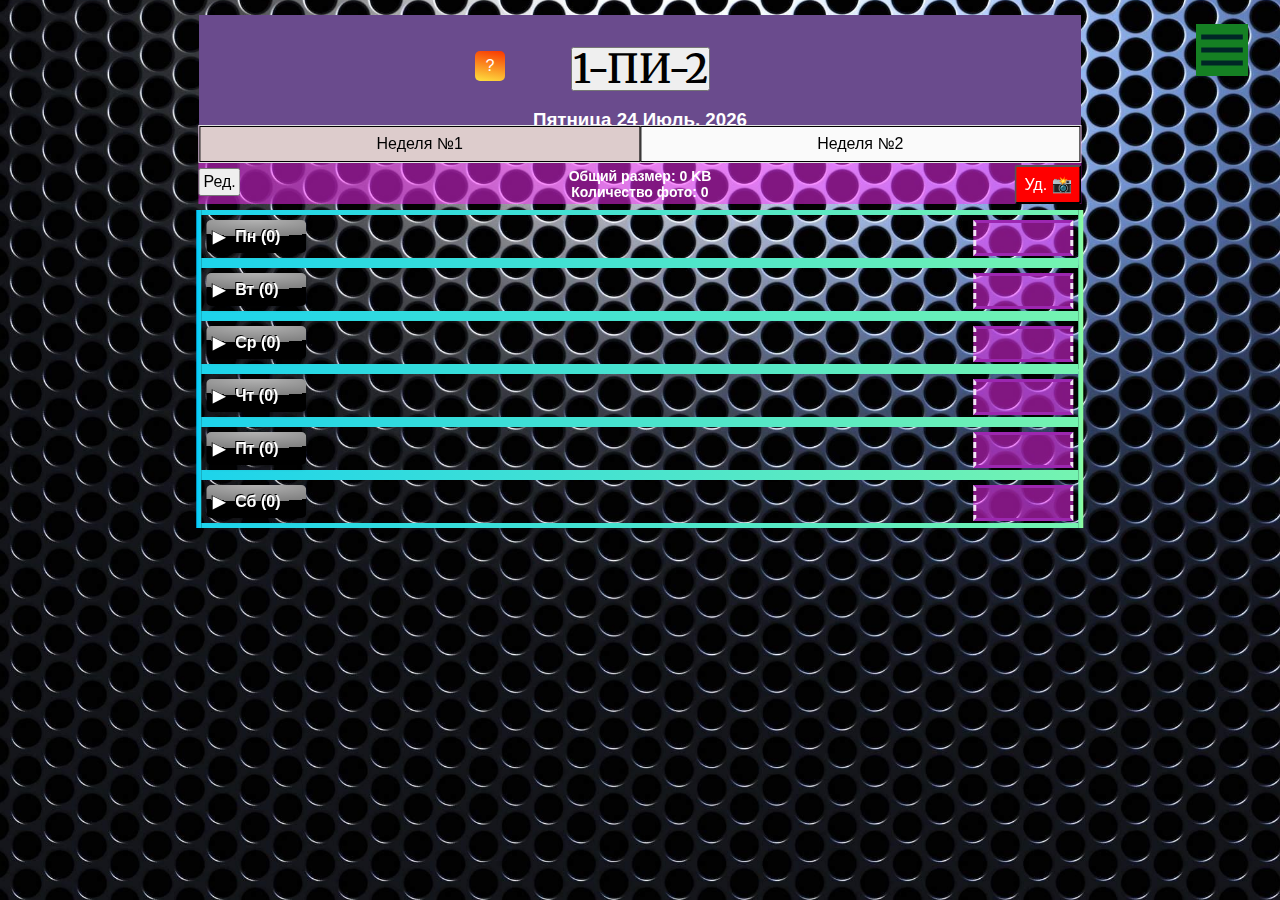
==== commit 33d09895: "28.11.23" ====
--- a/index.html
+++ b/index.html
@@ -1,5 +1,5 @@
 
-              <!DOCTYPE html>
+<!DOCTYPE html>
 <html lang="ru">
 
 <head>
@@ -15,14 +15,13 @@
 		<link rel="stylesheet" type="text/css" href="css/tablitsa.css">
 		<link rel="stylesheet" type="text/css" href="css/spisok.css">
   		<script src="http://html5shiv.googlecode.com/svn/trunk/html5.js"></script>
-		<link rel="stylesheet" type="text/css" href="css/menu.css" />
+		<!-- <link rel="stylesheet" type="text/css" href="css/menu.css" /> -->
 		<link rel="stylesheet" href="css/popup.css">
 		<link rel="stylesheet" href="css/raspisanie.css">
-		<link rel="stylesheet" href="css/galochka.css" />
-		<link rel="stylesheet" href="css/week1.css" />
+		<!-- <link rel="stylesheet" href="css/galochka.css" /> -->
+		<!-- <link rel="stylesheet" href="css/week1.css" /> -->
 		<link rel="stylesheet" href="css/nedelya1.css" />
 		<link rel="stylesheet" href="css/menu1.css" />
-		
 </head>
 
 <body>
@@ -51,11 +50,11 @@
 	<li><a href="uspevaemost.html">Успеваемость</a></li>
   </ul>
 </nav>
-	
+
 	<body class="color-2">
 		<div class="container">
 			<header class="codrops-header">
-			<button type="button" onClick="window.location.reload();"><h1 class="group">2ПИ-22-2</h1>	</button>
+			<button type="button" onclick="window.location.reload();"><h1 class="group">1-ПИ-2</h1>	</button>
 				<br><br>
 			<h3></h3>
 			<div class="ramkanedelya">
@@ -76,31 +75,40 @@
     <div class="bg-overlay"></div>
 </div>
 </div>
-
-			
-			</header>
+</header>
+</div>
+
+    <div class="edit_red">
+        <div class="tabs">
+            <div class="tabs__nav">
+                <a href="index.html" class="tabs__btn nedelya1">Неделя №1</a>
+                <a href="index2.html" class="tabs__btn nedelya2">Неделя №2</a>
+            </div>
         </div>
-		  <br>
-<div class="edit_red">
-	<button id="editBtn" type="button" class="redactirovat">Редактировать</button>
-		<div id="editDocument">
-</div>
-	
-  <div class="tabs">
-    <div class="tabs__nav">
-		<a href="index.html" class="tabs__btn nedelya1">Неделя №1</a>
-		<a href="index2.html" class="tabs__btn nedelya2">Неделя №2</a>
+        <div class="foto_counter">
+            <div id="total-size">Общий размер: 0 KB</div>
+            <div id="photo-count">Количество фото: 0</div>
+        </div>
+        <button id="delete-all-btn" onclick="promptForPasswordAndDelete()">Уд. 📸</button>
+            <button id="editBtn" type="button" class="redactirovat">Ред.</button>
+                <div id="editDocument">
+        </div>
     </div>
 	
 	<!-- Первая Неделя -->
 	<div class="tab_content">
 		<div class="tabs__pane tabs__pane_show">
 
+            <div class="fullscreen" id="fullscreen-container">
+                <img id="fullscreen-image">
+                <span class="delete-icon" onclick="closeFullscreen()">❌</span>
+            </div>
+
 <!-- For Понедельник -->
 <div class="ramka">
     <ul id="myUL">
-        <span class="caret spisok-pn design">Понедельник</span>
-        <span class="vremya" id="pntime"></span>
+        <span class="caret spisok-pn design">Пн</span>
+        <span class="vremya" id="pntime" oninput="updateTime('pntime', 'vttime')"></span>
         <ul class="nested">
             <ul class="expandable">
                 <li>
@@ -131,38 +139,80 @@
                             <td id="pn8"></td>
                         </tr>
                     </table>
-
-                    <ul id="myUL">
-                        <span class="caret dz">ДЗ</span>
-                        <ul class="nested">
-                            <ul class="expandable">
-                                <li>
-                                    <table class="dztable-pn">
-                                        <tr>
-                                            <th class="time">№</th>
-                                            <th class="predmet">ДЗ</th>
-                                        </tr>
-                                        <tr>
-                                            <td class="nedelyacolor1">1</td>
-                                            <td id="dzpn1" oninput="updateCounterPn('dzpn1')"></td>
-                                        </tr>
-                                        <tr>
-                                            <td class="nedelyacolor2">2</td>
-                                            <td id="dzpn2" oninput="updateCounterPn('dzpn2')"></td>
-                                        </tr>
-                                        <tr>
-                                            <td class="nedelyacolor3">3</td>
-                                            <td id="dzpn3" oninput="updateCounterPn('dzpn3')"></td>
-                                        </tr>
-                                        <tr>
-                                            <td class="nedelyacolor4">4</td>
-                                            <td id="dzpn4" oninput="updateCounterPn('dzpn4')"></td>
-                                        </tr>
-                                    </table>
-                                </li>
-                            </ul>
-                        </ul>
-                    </ul>
+                    <!-- Добавление ДЗ в ячейке ДЗ для Понедельника -->
+                    <li>
+                        <table class="dztable-pn">
+                            <tr>
+                                <th class="time">№</th>
+                                <th class="predmet">ДЗ</th>
+                            </tr>
+                            <tr>
+                                <td class="nedelyacolor1">1</td>
+                                <td id="dzpn1" oninput="updateCounterPn('dzpn1')"></td>
+                            </tr>
+                            <tr>
+                                <td class="nedelyacolor2">2</td>
+                                <td id="dzpn2" oninput="updateCounterPn('dzpn2')"></td>
+                            </tr>
+                            <tr>
+                                <td class="nedelyacolor3">3</td>
+                                <td id="dzpn3" oninput="updateCounterPn('dzpn3')"></td>
+                            </tr>
+                            <tr>
+                                <td class="nedelyacolor4">4</td>
+                                <td id="dzpn4" oninput="updateCounterPn('dzpn4')"></td>
+                            </tr>
+                        </table>
+                    </li>
+                    <!-- Добавлено для фото в ячейке ДЗ для Понедельника -->
+                    <li>
+                        <table class="dztable-pn">
+                            <tr>
+                                <th class="time">№</th>
+                                <th class="predmet">Фото</th>
+                            </tr>
+                            <tr>         
+                                <td class="nedelyacolor1">1</td>
+                                <td>
+                                    <div class="file-input-container">
+                                        <input type="file" id="photo-input-1" accept="image/*" multiple class="photo-input">
+                                        <label for="photo-input-1" class="custom-photo-input">Фото-Пн-1</label>
+                                    </div>
+                                    <div class="gallery-container" id="gallery-1"></div>
+                                </td>
+                            </tr>
+                            <tr>         
+                                <td class="nedelyacolor2">2</td>
+                                <td>
+                                    <div class="file-input-container">
+                                        <input type="file" id="photo-input-2" accept="image/*" multiple class="photo-input">
+                                        <label for="photo-input-2" class="custom-photo-input">Фото-Пн-2</label>
+                                    </div>
+                                    <div class="gallery-container" id="gallery-2"></div>
+                                </td>
+                            </tr>
+                            <tr>
+                                <td class="nedelyacolor3">3</td>
+                                <td>
+                                    <div class="file-input-container">
+                                        <input type="file" id="photo-input-3" accept="image/*" multiple class="photo-input">
+                                        <label for="photo-input-3" class="custom-photo-input">Фото-Пн-3</label>
+                                    </div>
+                                    <div class="gallery-container" id="gallery-3"></div>
+                                </td>
+                            </tr>
+                            <tr>
+                                <td class="nedelyacolor4">4</td>
+                                <td>
+                                    <div class="file-input-container">
+                                        <input type="file" id="photo-input-4" accept="image/*" multiple class="photo-input">
+                                        <label for="photo-input-4" class="custom-photo-input">Фото-Пн-4</label>
+                                    </div>
+                                    <div class="gallery-container" id="gallery-4"></div>
+                                </td>
+                            </tr>
+                        </table>
+                    </li>
                 </li>
             </ul>
         </ul>
@@ -172,7 +222,7 @@
 <!-- For Вторник -->
 <div class="ramka">
     <ul id="myUL">
-        <span class="caret spisok-vt design">Вторник</span>
+        <span class="caret spisok-vt design">Вт</span>
         <span class="vremya" id="vttime"></span>
         <ul class="nested">
             <ul class="expandable">
@@ -204,48 +254,91 @@
                             <td id="vt8"></td>
                         </tr>
                     </table>
-
-                    <ul id="myUL">
-                        <span class="caret dz">ДЗ</span>
-                        <ul class="nested">
-                            <ul class="expandable">
-                                <li>
-                                    <table class="dztable-vt">
-                                        <tr>
-                                            <th class="time">№</th>
-                                            <th class="predmet">ДЗ</th>
-                                        </tr>
-                                        <tr>
-                                            <td class="nedelyacolor1">1</td>
-                                            <td id="dzvt1" oninput="updateCounterVt('dzvt1')"></td>
-                                        </tr>
-                                        <tr>
-                                            <td class="nedelyacolor2">2</td>
-                                            <td id="dzvt2" oninput="updateCounterVt('dzvt2')"></td>
-                                        </tr>
-                                        <tr>
-                                            <td class="nedelyacolor3">3</td>
-                                            <td id="dzvt3" oninput="updateCounterVt('dzvt3')"></td>
-                                        </tr>
-                                        <tr>
-                                            <td class="nedelyacolor4">4</td>
-                                            <td id="dzvt4" oninput="updateCounterVt('dzvt4')"></td>
-                                        </tr>
-                                    </table>
-                                </li>
-                            </ul>
-                        </ul>
-                    </ul>
+                    <!-- Добавление ДЗ в ячейке ДЗ для Вторника -->
+                    <li>
+                        <table class="dztable-vt">
+                            <tr>
+                                <th class="time">№</th>
+                                <th class="predmet">ДЗ</th>
+                            </tr>
+                            <tr>
+                                <td class="nedelyacolor1">1</td>
+                                <td id="dzvt1" oninput="updateCounterVt('dzvt1')"></td>
+                            </tr>
+                            <tr>
+                                <td class="nedelyacolor2">2</td>
+                                <td id="dzvt2" oninput="updateCounterVt('dzvt2')"></td>
+                            </tr>
+                            <tr>
+                                <td class="nedelyacolor3">3</td>
+                                <td id="dzvt3" oninput="updateCounterVt('dzvt3')"></td>
+                            </tr>
+                            <tr>
+                                <td class="nedelyacolor4">4</td>
+                                <td id="dzvt4" oninput="updateCounterVt('dzvt4')"></td>
+                            </tr>
+                        </table>
+                    </li>
+                    <!-- Добавлено для фото в ячейке ДЗ для Вторника -->
+                    <li>
+                        <table class="dztable-vt">
+                            <tr>
+                                <th class="time">№</th>
+                                <th class="predmet">Фото</th>
+                            </tr>
+                            <tr>         
+                                <td class="nedelyacolor1">1</td>
+                                <td>
+                                    <div class="file-input-container">
+                                        <input type="file" id="photo-input-5" accept="image/*" multiple class="photo-input">
+                                        <label for="photo-input-5" class="custom-photo-input">Фото-Вт-1</label>
+                                    </div>
+                                    <div class="gallery-container" id="gallery-5"></div>
+                                </td>
+                            </tr>
+                            <tr>         
+                                <td class="nedelyacolor2">2</td>
+                                <td>
+                                    <div class="file-input-container">
+                                        <input type="file" id="photo-input-6" accept="image/*" multiple class="photo-input">
+                                        <label for="photo-input-6" class="custom-photo-input">Фото-Вт-2</label>
+                                    </div>
+                                    <div class="gallery-container" id="gallery-6"></div>
+                                </td>
+                            </tr>
+                            <tr>
+                                <td class="nedelyacolor3">3</td>
+                                <td>
+                                    <div class="file-input-container">
+                                        <input type="file" id="photo-input-7" accept="image/*" multiple class="photo-input">
+                                        <label for="photo-input-7" class="custom-photo-input">Фото-Вт-3</label>
+                                    </div>
+                                    <div class="gallery-container" id="gallery-7"></div>
+                                </td>
+                            </tr>
+                            <tr>
+                                <td class="nedelyacolor4">4</td>
+                                <td>
+                                    <div class="file-input-container">
+                                        <input type="file" id="photo-input-8" accept="image/*" multiple class="photo-input">
+                                        <label for="photo-input-8" class="custom-photo-input">Фото-Вт-4</label>
+                                    </div>
+                                    <div class="gallery-container" id="gallery-8"></div>
+                                </td>
+                            </tr>
+                        </table>
+                    </li>
                 </li>
             </ul>
         </ul>
     </ul>
 </div>
 
+
 <!-- For Среда -->
 <div class="ramka">
     <ul id="myUL">
-        <span class="caret spisok-sr design">Среда</span>
+        <span class="caret spisok-sr design">Ср</span>
         <span class="vremya" id="srtime"></span>
         <ul class="nested">
             <ul class="expandable">
@@ -277,38 +370,80 @@
                             <td id="sr8"></td>
                         </tr>
                     </table>
-
-                    <ul id="myUL">
-                        <span class="caret dz">ДЗ</span>
-                        <ul class="nested">
-                            <ul class="expandable">
-                                <li>
-                                    <table class="dztable-sr">
-                                        <tr>
-                                            <th class="time">№</th>
-                                            <th class="predmet">ДЗ</th>
-                                        </tr>
-                                        <tr>
-                                            <td class="nedelyacolor1">1</td>
-                                            <td id="dzsr1" oninput="updateCounterSr('dzsr1')"></td>
-                                        </tr>
-                                        <tr>
-                                            <td class="nedelyacolor2">2</td>
-                                            <td id="dzsr2" oninput="updateCounterSr('dzsr2')"></td>
-                                        </tr>
-                                        <tr>
-                                            <td class="nedelyacolor3">3</td>
-                                            <td id="dzsr3" oninput="updateCounterSr('dzsr3')"></td>
-                                        </tr>
-                                        <tr>
-                                            <td class="nedelyacolor4">4</td>
-                                            <td id="dzsr4" oninput="updateCounterSr('dzsr4')"></td>
-                                        </tr>
-                                    </table>
-                                </li>
-                            </ul>
-                        </ul>
-                    </ul>
+                    <!-- Добавление ДЗ в ячейке ДЗ для Среды -->
+                    <li>
+                        <table class="dztable-sr">
+                            <tr>
+                                <th class="time">№</th>
+                                <th class="predmet">ДЗ</th>
+                            </tr>
+                            <tr>
+                                <td class="nedelyacolor1">1</td>
+                                <td id="dzsr1" oninput="updateCounterSr('dzsr1')"></td>
+                            </tr>
+                            <tr>
+                                <td class="nedelyacolor2">2</td>
+                                <td id="dzsr2" oninput="updateCounterSr('dzsr2')"></td>
+                            </tr>
+                            <tr>
+                                <td class="nedelyacolor3">3</td>
+                                <td id="dzsr3" oninput="updateCounterSr('dzsr3')"></td>
+                            </tr>
+                            <tr>
+                                <td class="nedelyacolor4">4</td>
+                                <td id="dzsr4" oninput="updateCounterSr('dzsr4')"></td>
+                            </tr>
+                        </table>
+                    </li>
+                    <!-- Добавлено для фото в ячейке ДЗ для Среды -->
+                    <li>
+                        <table class="dztable-sr">
+                            <tr>
+                                <th class="time">№</th>
+                                <th class="predmet">Фото</th>
+                            </tr>
+                            <tr>         
+                                <td class="nedelyacolor1">1</td>
+                                <td>
+                                    <div class="file-input-container">
+                                        <input type="file" id="photo-input-9" accept="image/*" multiple class="photo-input">
+                                        <label for="photo-input-9" class="custom-photo-input">Фото-Ср-1</label>
+                                    </div>
+                                    <div class="gallery-container" id="gallery-9"></div>
+                                </td>
+                            </tr>
+                            <tr>         
+                                <td class="nedelyacolor2">2</td>
+                                <td>
+                                    <div class="file-input-container">
+                                        <input type="file" id="photo-input-10" accept="image/*" multiple class="photo-input">
+                                        <label for="photo-input-10" class="custom-photo-input">Фото-Ср-2</label>
+                                    </div>
+                                    <div class="gallery-container" id="gallery-10"></div>
+                                </td>
+                            </tr>
+                            <tr>
+                                <td class="nedelyacolor3">3</td>
+                                <td>
+                                    <div class="file-input-container">
+                                        <input type="file" id="photo-input-11" accept="image/*" multiple class="photo-input">
+                                        <label for="photo-input-11" class="custom-photo-input">Фото-Ср-3</label>
+                                    </div>
+                                    <div class="gallery-container" id="gallery-11"></div>
+                                </td>
+                            </tr>
+                            <tr>
+                                <td class="nedelyacolor4">4</td>
+                                <td>
+                                    <div class="file-input-container">
+                                        <input type="file" id="photo-input-12" accept="image/*" multiple class="photo-input">
+                                        <label for="photo-input-12" class="custom-photo-input">Фото-Ср-4</label>
+                                    </div>
+                                    <div class="gallery-container" id="gallery-12"></div>
+                                </td>
+                            </tr>
+                        </table>
+                    </li>
                 </li>
             </ul>
         </ul>
@@ -318,7 +453,7 @@
 <!-- For Четверг -->
 <div class="ramka">
     <ul id="myUL">
-        <span class="caret spisok-cht design">Четверг</span>
+        <span class="caret spisok-cht design">Чт</span>
         <span class="vremya" id="chttime"></span>
         <ul class="nested">
             <ul class="expandable">
@@ -350,48 +485,91 @@
                             <td id="cht8"></td>
                         </tr>
                     </table>
-
-                    <ul id="myUL">
-                        <span class="caret dz">ДЗ</span>
-                        <ul class="nested">
-                            <ul class="expandable">
-                                <li>
-                                    <table class="dztable-cht">
-                                        <tr>
-                                            <th class="time">№</th>
-                                            <th class="predmet">ДЗ</th>
-                                        </tr>
-                                        <tr>
-                                            <td class="nedelyacolor1">1</td>
-                                            <td id="dzcht1" oninput="updateCounterCht('dzcht1')"></td>
-                                        </tr>
-                                        <tr>
-                                            <td class="nedelyacolor2">2</td>
-                                            <td id="dzcht2" oninput="updateCounterCht('dzcht2')"></td>
-                                        </tr>
-                                        <tr>
-                                            <td class="nedelyacolor3">3</td>
-                                            <td id="dzcht3" oninput="updateCounterCht('dzcht3')"></td>
-                                        </tr>
-                                        <tr>
-                                            <td class="nedelyacolor4">4</td>
-                                            <td id="dzcht4" oninput="updateCounterCht('dzcht4')"></td>
-                                        </tr>
-                                    </table>
-                                </li>
-                            </ul>
-                        </ul>
-                    </ul>
+                    <!-- Добавление ДЗ в ячейке ДЗ для Четверга -->
+                    <li>
+                        <table class="dztable-cht">
+                            <tr>
+                                <th class="time">№</th>
+                                <th class="predmet">ДЗ</th>
+                            </tr>
+                            <tr>
+                                <td class="nedelyacolor1">1</td>
+                                <td id="dzcht1" oninput="updateCounterCht('dzcht1')"></td>
+                            </tr>
+                            <tr>
+                                <td class="nedelyacolor2">2</td>
+                                <td id="dzcht2" oninput="updateCounterCht('dzcht2')"></td>
+                            </tr>
+                            <tr>
+                                <td class="nedelyacolor3">3</td>
+                                <td id="dzcht3" oninput="updateCounterCht('dzcht3')"></td>
+                            </tr>
+                            <tr>
+                                <td class="nedelyacolor4">4</td>
+                                <td id="dzcht4" oninput="updateCounterCht('dzcht4')"></td>
+                            </tr>
+                        </table>
+                    </li>
+                    <!-- Добавлено для фото в ячейке ДЗ для Четверга -->
+                    <li>
+                        <table class="dztable-cht">
+                            <tr>
+                                <th class="time">№</th>
+                                <th class="predmet">Фото</th>
+                            </tr>
+                            <tr>         
+                                <td class="nedelyacolor1">1</td>
+                                <td>
+                                    <div class "file-input-container">
+                                        <input type="file" id="photo-input-13" accept="image/*" multiple class="photo-input">
+                                        <label for="photo-input-13" class="custom-photo-input">Фото-Чт-1</label>
+                                    </div>
+                                    <div class="gallery-container" id="gallery-13"></div>
+                                </td>
+                            </tr>
+                            <tr>         
+                                <td class="nedelyacolor2">2</td>
+                                <td>
+                                    <div class="file-input-container">
+                                        <input type="file" id="photo-input-14" accept="image/*" multiple class="photo-input">
+                                        <label for="photo-input-14" class="custom-photo-input">Фото-Чт-2</label>
+                                    </div>
+                                    <div class="gallery-container" id="gallery-14"></div>
+                                </td>
+                            </tr>
+                            <tr>
+                                <td class="nedelyacolor3">3</td>
+                                <td>
+                                    <div class="file-input-container">
+                                        <input type="file" id="photo-input-15" accept="image/*" multiple class="photo-input">
+                                        <label for="photo-input-15" class="custom-photo-input">Фото-Чт-3</label>
+                                    </div>
+                                    <div class="gallery-container" id="gallery-15"></div>
+                                </td>
+                            </tr>
+                            <tr>
+                                <td class="nedelyacolor4">4</td>
+                                <td>
+                                    <div class="file-input-container">
+                                        <input type="file" id="photo-input-16" accept="image/*" multiple class="photo-input">
+                                        <label for="photo-input-16" class="custom-photo-input">Фото-Чт-4</label>
+                                    </div>
+                                    <div class="gallery-container" id="gallery-16"></div>
+                                </td>
+                            </tr>
+                        </table>
+                    </li>
                 </li>
             </ul>
         </ul>
     </ul>
 </div>
 
+
 <!-- For Пятница -->
 <div class="ramka">
     <ul id="myUL">
-        <span class="caret spisok-pt design">Пятница</span>
+        <span class="caret spisok-pt design">Пт</span>
         <span class="vremya" id="pttime"></span>
         <ul class="nested">
             <ul class="expandable">
@@ -423,262 +601,200 @@
                             <td id="pt8"></td>
                         </tr>
                     </table>
-
-                    <ul id="myUL">
-                        <span class="caret dz">ДЗ</span>
-                        <ul class="nested">
-                            <ul class="expandable">
-                                <li>
-                                    <table class="dztable-pt">
-                                        <tr>
-                                            <th class="time">№</th>
-                                            <th class="predmet">ДЗ</th>
-                                        </tr>
-                                        <tr>
-                                            <td class="nedelyacolor1">1</td>
-                                            <td id="dzpt1" oninput="updateCounterPt('dzpt1')"></td>
-                                        </tr>
-                                        <tr>
-                                            <td class="nedelyacolor2">2</td>
-                                            <td id="dzpt2" oninput="updateCounterPt('dzpt2')"></td>
-                                        </tr>
-                                        <tr>
-                                            <td class="nedelyacolor3">3</td>
-                                            <td id="dzpt3" oninput="updateCounterPt('dzpt3')"></td>
-                                        </tr>
-                                        <tr>
-                                            <td class="nedelyacolor4">4</td>
-                                            <td id="dzpt4" oninput="updateCounterPt('dzpt4')"></td>
-                                        </tr>
-                                    </table>
-                                </li>
-                            </ul>
-                        </ul>
-                    </ul>
+                    <!-- Добавление ДЗ в ячейке ДЗ для Пятницы -->
+                    <li>
+                        <table class="dztable-pt">
+                            <tr>
+                                <th class="time">№</th>
+                                <th class="predmet">ДЗ</th>
+                            </tr>
+                            <tr>
+                                <td class="nedelyacolor1">1</td>
+                                <td id="dzpt1" oninput="updateCounterPt('dzpt1')"></td>
+                            </tr>
+                            <tr>
+                                <td class="nedelyacolor2">2</td>
+                                <td id="dzpt2" oninput="updateCounterPt('dzpt2')"></td>
+                            </tr>
+                            <tr>
+                                <td class="nedelyacolor3">3</td>
+                                <td id="dzpt3" oninput="updateCounterPt('dzpt3')"></td>
+                            </tr>
+                            <tr>
+                                <td class="nedelyacolor4">4</td>
+                                <td id="dzpt4" oninput="updateCounterPt('dzpt4')"></td>
+                            </tr>
+                        </table>
+                    </li>
+                    <!-- Добавлено для фото в ячейке ДЗ для Пятницы -->
+                    <li>
+                        <table class="dztable-pt">
+                            <tr>
+                                <th class="time">№</th>
+                                <th class="predmet">Фото</th>
+                            </tr>
+                            <tr>         
+                                <td class="nedelyacolor1">1</td>
+                                <td>
+                                    <div class "file-input-container">
+                                        <input type="file" id="photo-input-17" accept="image/*" multiple class="photo-input">
+                                        <label for="photo-input-17" class="custom-photo-input">Фото-Пт-1</label>
+                                    </div>
+                                    <div class="gallery-container" id="gallery-17"></div>
+                                </td>
+                            </tr>
+                            <tr>         
+                                <td class="nedelyacolor2">2</td>
+                                <td>
+                                    <div class="file-input-container">
+                                        <input type="file" id="photo-input-18" accept="image/*" multiple class="photo-input">
+                                        <label for="photo-input-18" class="custom-photo-input">Фото-Пт-2</label>
+                                    </div>
+                                    <div class="gallery-container" id="gallery-18"></div>
+                                </td>
+                            </tr>
+                            <tr>
+                                <td class="nedelyacolor3">3</td>
+                                <td>
+                                    <div class="file-input-container">
+                                        <input type="file" id="photo-input-19" accept="image/*" multiple class="photo-input">
+                                        <label for="photo-input-19" class="custom-photo-input">Фото-Пт-3</label>
+                                    </div>
+                                    <div class="gallery-container" id="gallery-19"></div>
+                                </td>
+                            </tr>
+                            <tr>
+                                <td class="nedelyacolor4">4</td>
+                                <td>
+                                    <div class="file-input-container">
+                                        <input type="file" id="photo-input-20" accept="image/*" multiple class="photo-input">
+                                        <label for="photo-input-20" class="custom-photo-input">Фото-Пт-4</label>
+                                    </div>
+                                    <div class="gallery-container" id="gallery-20"></div>
+                                </td>
+                            </tr>
+                        </table>
+                    </li>
                 </li>
             </ul>
         </ul>
     </ul>
 </div>
 
-<div class="ramka_sb">
-	<ul id="myUL">
-	  <span class="caret spisok design">Суббота</span>
-	  <span class="vremya" id="sbtime"></span>
-		<ul class="nested">
-			  <ul class="expandable">
-					<li>	
-	<table>
-	<tr>
-	  <th class="time">Время</th>
-	  <th class="predmet">Предмет</th>
-	  <th class="kabinet">Кабинет</th>
-	  </tr>
-	 <tr>
-	  <td class="nedelyacolor1">9:00-10:30</td> 
-	  <td id="sb1"></td> 
-	  <td id="sb2"></td> 
-	 </tr>
-	<tr>
-	  <td class="nedelyacolor2">10:40-12:10</td>
-	  <td id="sb3"></td> 
-	  <td id="sb4"></td> 
-	</tr>
-	 <tr>
-	  <td class="nedelyacolor3">13:00-14:30</td> 
-	  <td id="sb5"></td> 
-	  <td id="sb6"></td> 
-	 </tr>
-	<tr>
-	  <td class="nedelyacolor4">14:40-16:10</td> 
-	  <td id="sb7"></td>
-	  <td id="sb8"></td>
-	</tr>
-	</table>
-	
-	<ul id="myUL">
-	  <span class="caret dz">ДЗ</span>
-		<ul class="nested">
-			  <ul class="expandable">
-					<li>	
-	<table class="dztable">
-	<tr>
-	  <th class="time">№</th>
-	  <th class="predmet">ДЗ</th>
-	</tr>
-	 <tr>
-	  <td class="nedelyacolor1">1</td>
-	  <td id="dzsb1"></td>
-	 </tr>
-	<tr>
-	  <td class="nedelyacolor2">2</td>
-	  <td id="dzsb2"></td>
-	</tr>
-	 <tr>
-	  <td class="nedelyacolor3">3</td>
-	  <td id="dzsb3"></td>
-	 </tr>
-	<tr>
-	  <td class="nedelyacolor4">4</td>
-	  <td id="dzsb4"></td>
-	</tr>
-	</table>
-
-			</li>
-		  </ul>
-		</ul>
-	  </ul>
-	  
-
-			</li>
-		  </ul>
-		</ul>
-	  </ul>
+<!-- For Суббота -->
+<div class="ramka">
+    <ul id="myUL">
+        <span class="caret spisok-sb design">Сб</span>
+        <span class="vremya" id="sbtime"></span>
+        <ul class="nested">
+            <ul class="expandable">
+                <li>
+                    <table>
+                        <tr>
+                            <th class="time">Время</th>
+                            <th class="predmet">Предмет</th>
+                            <th class="kabinet">Кабинет</th>
+                        </tr>
+                        <tr>
+                            <td class="nedelyacolor1">9:00-10:30</td>
+                            <td id="sb1"></td>
+                            <td id="sb2"></td>
+                        </tr>
+                        <tr>
+                            <td class="nedelyacolor2">10:40-12:10</td>
+                            <td id="sb3"></td>
+                            <td id="sb4"></td>
+                        </tr>
+                        <tr>
+                            <td class="nedelyacolor3">13:00-14:30</td>
+                            <td id="sb5"></td>
+                            <td id="sb6"></td>
+                        </tr>
+                        <tr>
+                            <td class="nedelyacolor4">14:40-16:10</td>
+                            <td id="sb7"></td>
+                            <td id="sb8"></td>
+                        </tr>
+                    </table>
+                    <!-- Добавление ДЗ в ячейке ДЗ для Субботы -->
+                    <li>
+                        <table class="dztable-sb">
+                            <tr>
+                                <th class="time">№</th>
+                                <th class="predmet">ДЗ</th>
+                            </tr>
+                            <tr>
+                                <td class="nedelyacolor1">1</td>
+                                <td id="dzsb1" oninput="updateCounterSb('dzsb1')"></td>
+                            </tr>
+                            <tr>
+                                <td class="nedelyacolor2">2</td>
+                                <td id="dzsb2" oninput="updateCounterSb('dzsb2')"></td>
+                            </tr>
+                            <tr>
+                                <td class="nedelyacolor3">3</td>
+                                <td id="dzsb3" oninput="updateCounterSb('dzsb3')"></td>
+                            </tr>
+                            <tr>
+                                <td class="nedelyacolor4">4</td>
+                                <td id="dzsb4" oninput="updateCounterSb('dzsb4')"></td>
+                            </tr>
+                        </table>
+                    </li>
+                    <!-- Добавлено для фото в ячейке ДЗ для Субботы -->
+                    <li>
+                        <table class="dztable-sb">
+                            <tr>
+                                <th class="time">№</th>
+                                <th class="predmet">Фото</th>
+                            </tr>
+                            <tr>         
+                                <td class="nedelyacolor1">1</td>
+                                <td>
+                                    <div class="file-input-container">
+                                        <input type="file" id="photo-input-21" accept="image/*" multiple class="photo-input">
+                                        <label for="photo-input-21" class="custom-photo-input">Фото-Сб-1</label>
+                                    </div>
+                                    <div class="gallery-container" id="gallery-21"></div>
+                                </td>
+                            </tr>
+                            <tr>         
+                                <td class="nedelyacolor2">2</td>
+                                <td>
+                                    <div class="file-input-container">
+                                        <input type="file" id="photo-input-22" accept="image/*" multiple class="photo-input">
+                                        <label for="photo-input-22" class="custom-photo-input">Фото-Сб-2</label>
+                                    </div>
+                                    <div class="gallery-container" id="gallery-22"></div>
+                                </td>
+                            </tr>
+                            <tr>
+                                <td class="nedelyacolor3">3</td>
+                                <td>
+                                    <div class="file-input-container">
+                                        <input type="file" id="photo-input-23" accept="image/*" multiple class="photo-input">
+                                        <label for="photo-input-23" class="custom-photo-input">Фото-Сб-3</label>
+                                    </div>
+                                    <div class="gallery-container" id="gallery-23"></div>
+                                </td>
+                            </tr>
+                            <tr>
+                                <td class="nedelyacolor4">4</td>
+                                <td>
+                                    <div class="file-input-container">
+                                        <input type="file" id="photo-input-24" accept="image/*" multiple class="photo-input">
+                                        <label for="photo-input-24" class="custom-photo-input">Фото-Сб-4</label>
+                                    </div>
+                                    <div class="gallery-container" id="gallery-24"></div>
+                                </td>
+                            </tr>
+                        </table>
+                    </li>
+                </li>
+            </ul>
+        </ul>
+    </ul>
 </div>
-			
-		</div>
-      </div>
-	  
-  </div>
-
-
-<script>
- // For Понедельник
-let counterPn = localStorage.getItem('counterPn') || 0;
-
-function updateCounterPn(cellId) {
-    const table = document.querySelector(".dztable-pn");
-    const rows = table.getElementsByTagName('tr');
-
-    counterPn = 0;
-
-    for (let i = 1; i < rows.length; i++) {
-        const cell = rows[i].getElementsByTagName('td')[1];
-        if (cell.innerHTML.trim() !== "") {
-            counterPn++;
-        }
-    }
-
-    document.querySelector(".spisok-pn").innerHTML = `Понедельник (${counterPn})`;
-    localStorage.setItem('counterPn', counterPn);
-}
-
-document.querySelector(".spisok-pn").innerHTML = `Понедельник (${counterPn})`;
-
-// For Вторник
-let counterVt = localStorage.getItem('counterVt') || 0;
-
-function updateCounterVt(cellId) {
-    const table = document.querySelector(".dztable-vt");
-    const rows = table.getElementsByTagName('tr');
-
-    counterVt = 0;
-
-    for (let i = 1; i < rows.length; i++) {
-        const cell = rows[i].getElementsByTagName('td')[1];
-        if (cell.innerHTML.trim() !== "") {
-            counterVt++;
-        }
-    }
-
-    document.querySelector(".spisok-vt").innerHTML = `Вторник (${counterVt})`;
-    localStorage.setItem('counterVt', counterVt);
-}
-
-document.querySelector(".spisok-vt").innerHTML = `Вторник (${counterVt})`;
-
-// For Среда
-let counterSr = localStorage.getItem('counterSr') || 0;
-
-function updateCounterSr(cellId) {
-    const table = document.querySelector(".dztable-sr");
-    const rows = table.getElementsByTagName('tr');
-
-    counterSr = 0;
-
-    for (let i = 1; i < rows.length; i++) {
-        const cell = rows[i].getElementsByTagName('td')[1];
-        if (cell.innerHTML.trim() !== "") {
-            counterSr++;
-        }
-    }
-
-    document.querySelector(".spisok-sr").innerHTML = `Среда (${counterSr})`;
-    localStorage.setItem('counterSr', counterSr);
-}
-
-document.querySelector(".spisok-sr").innerHTML = `Среда (${counterSr})`;
-
-// For Четверг
-let counterCht = localStorage.getItem('counterCht') || 0;
-
-function updateCounterCht(cellId) {
-    const table = document.querySelector(".dztable-cht");
-    const rows = table.getElementsByTagName('tr');
-
-    counterCht = 0;
-
-    for (let i = 1; i < rows.length; i++) {
-        const cell = rows[i].getElementsByTagName('td')[1];
-        if (cell.innerHTML.trim() !== "") {
-            counterCht++;
-        }
-    }
-
-    document.querySelector(".spisok-cht").innerHTML = `Четверг (${counterCht})`;
-    localStorage.setItem('counterCht', counterCht);
-}
-
-document.querySelector(".spisok-cht").innerHTML = `Четверг (${counterCht})`;
-
-// For Пятница
-let counterPt = localStorage.getItem('counterPt') || 0;
-
-function updateCounterPt(cellId) {
-    const table = document.querySelector(".dztable-pt");
-    const rows = table.getElementsByTagName('tr');
-
-    counterPt = 0;
-
-    for (let i = 1; i < rows.length; i++) {
-        const cell = rows[i].getElementsByTagName('td')[1];
-        if (cell.innerHTML.trim() !== "") {
-            counterPt++;
-        }
-    }
-
-    document.querySelector(".spisok-pt").innerHTML = `Пятница (${counterPt})`;
-    localStorage.setItem('counterPt', counterPt);
-}
-
-document.querySelector(".spisok-pt").innerHTML = `Пятница (${counterPt})`;
-
-// For Суббота
-let counterSb = localStorage.getItem('counterSb') || 0;
-
-function updateCounterSb(cellId) {
-    const table = document.querySelector(".dztable-sb");
-    const rows = table.getElementsByTagName('tr');
-
-    counterSb = 0;
-
-    for (let i = 1; i < rows.length; i++) {
-        const cell = rows[i].getElementsByTagName('td')[1];
-        if (cell.innerHTML.trim() !== "") {
-            counterSb++;
-        }
-    }
-
-    document.querySelector(".spisok-sb").innerHTML = `Суббота (${counterSb})`;
-    localStorage.setItem('counterSb', counterSb);
-}
-
-document.querySelector(".spisok-sb").innerHTML = `Суббота (${counterSb})`;
-
-</script>
-
-
-
 
 		<script src="js/spisok.js"></script>
 		<script src="js/editor.js"></script>
@@ -687,9 +803,9 @@
 		<script src='https://cdnjs.cloudflare.com/ajax/libs/jquery/3.3.1/jquery.min.js'></script>
 		<script  src="js/popup.js"></script>
 		<script  src="js/vkladki.js"></script>
+		<script  src="js/counter_dz.js"></script>
+		<script  src="js/auto-data.js"></script>
+		<script  src="js/photo_dz.js"></script>
 		
 </body>
-
-</html>
-
-						+</html>--- a/css/demo.css
+++ b/css/demo.css
@@ -13,6 +13,7 @@
     background-position: center;
     height: 100vh; /* Это добавлено, чтобы фон охватывал всю высоту экрана */
     margin: 0; /* Это убирает внешние отступы body */
+	background-attachment: fixed;
 }
 
 body::before,
@@ -134,8 +135,11 @@
 
 .redactirovat{
 	padding: 3px;
-	margin-top: -30px;
+    margin-top: -2em;
     display: block;
+    /* position: fixed; */
+    /* margin-left: -6em; */
+    z-index: 1;
 }
 
 .redactirovat.uspevaemost{
--- a/css/photo.css
+++ b/css/photo.css
@@ -1,102 +1,109 @@
-.input-file-row {
-	display: inline-block;
+body {
+	margin: 0;
+	font-family: Arial, sans-serif;
 }
 
-.input-file {
-	position: relative;
-	display: inline-block;
-}
-.input-file span {
-	position: relative;
-	display: inline-block;
-	cursor: pointer;
-	outline: none;
-	text-decoration: none;
-	font-size: 14px;
-	vertical-align: middle;
-	color: rgb(255 255 255);
-	text-align: center;
-	border-radius: 4px;
-	background-color: #419152;
-	line-height: 10px;
-	height: 30px;
-	padding: 10px 20px;
-	box-sizing: border-box;
-	border: none;
-	margin: 0;
-	transition: background-color 0.2s;
-}
-.input-file input[type=file] {
-	position: absolute;
-	z-index: -1;
-	opacity: 0;
-	display: block;
-	width: 0;
-	height: 0;
+.gallery-container {
+	display: flex;
+	flex-wrap: wrap;
+	justify-content: center;
+	padding: 10px;
 }
 
-/* Focus */
-.input-file input[type=file]:focus + span {
-	box-shadow: 0 0 0 0.2rem rgba(0,123,255,.25);
+.photo-container {
+	position: relative;
+	margin: 10px;
+	width: 150px;
 }
 
-/* Hover/active */
-.input-file:hover span {
-	background-color: #59be6e;
-}
-.input-file:active span {
-	background-color: #2E703A;
+.photo-container img {
+	cursor: pointer;
+	transition: transform 0.3s ease-in-out;
+	max-width: 100%;
+	max-height: 100%;
 }
 
-/* Disabled */
-.input-file input[type=file]:disabled + span {
-	background-color: #eee;
+.photo-container .image-info {
+	position: absolute;
+	bottom: 0;
+	left: 0;
+	background: rgba(0, 0, 0, 0.7);
+	color: white;
+	font-size: 12px;
+	padding: 2px;
 }
 
-.input-file-list-item {
-	display: inline-block;
-	margin-top: 15px;
-	width: 210px;
-	vertical-align: top;
-	position: relative;
-}
-.input-file-list-item img {
-	width: 150px;
-	margin-left: -15px;
+.delete-icon {
+	position: absolute;
+	top: 5px;
+	right: 5px;
+	cursor: pointer;
+	color: red;
 }
 
-.input-file-list-name {
-	text-align: center;
-	display: block;
-	font-size: 12px;
-	text-overflow: ellipsis;
-	overflow: hidden;
-}
-.input-file-list-remove {
-	color: #fff;
-	text-decoration: none;
-	display: inline-block;
-	position: absolute;
-	padding: 0;
-	margin: 0;
-	top: 5px;
-	background: #ff0202;
-	width: 16px;
-	height: 16px;
-	text-align: center;
-	line-height: 16px;
-	border-radius: 20%;
-	right: 15px;
+.fullscreen {
+	position: fixed;
+	top: 0;
+	left: 0;
+	width: 100%;
+	height: 100%;
+	background: rgba(0, 0, 0, 0.8);
+	display: flex;
+	justify-content: center;
+	align-items: center;
+	z-index: 999;
+	display: none;
 }
 
-@media screen and (max-width:799px){
-	.input-file-list-remove {
-	right: 25px;
+.fullscreen img {
+	min-width: 50%;
+	cursor: pointer;
 }
-	.input-file-list-item img {
-	margin-left: 0;
+
+.fullscreen .delete-icon {
+	position: absolute;
+	top: 5px;
+	right: 5px;
+	cursor: pointer;
+	color: red;
 }
-	.input-file-list-item {
-	width: 250px;
+
+#delete-all-btn {
+	background: red;
+	color: white;
+	padding: 8px;
+	border-radius: 3px;
+	margin-top: 10px;
+	cursor: pointer;
+	float: right;
+	margin-top: -2.2em;
 }
+
+/* Стилизация input[type="file"] и label */
+.file-input-container {
+	text-align: center;
+	margin-top: 20px;
+}
+
+.photo-input {
+	display: none;
+}
+
+.custom-photo-input {
+	background: #4CAF50;
+	color: white;
+	padding: 5px 15px;
+	cursor: pointer;
+	border: none;
+	border-radius: 5px;
+	font-size: 16px;
+}
+
+.foto_counter {
+	z-index: 1;
+	font-size: 14px;
+	text-align: center;
+	margin-top: 5px;
+	font-weight: bold;
+	
 }--- a/css/spisok.css
+++ b/css/spisok.css
@@ -84,6 +84,7 @@
   width: 100px;
   text-align: center;
   font-weight: bold;
+  background-color: rgba(999,44,999,0.5)
 }
 
 .spisok {
@@ -97,7 +98,7 @@
 
 .design{
   display: block;
-  width: 180px;
+  width: 100px;
   padding: 7px;
   border-radius: 5px;
   color: white;
@@ -116,24 +117,24 @@
 
 .dz {
     border-left: 4px solid #f66d52; /* Ширина, цвет и вид линии */ 
-    padding: 5px; /* Расстояние от линии до текста */
+    padding: 5px 15px; /* Расстояние от линии до текста */
     background: #efce80; /* Цвет фона */
-	width: 150px;
+	  width: 100px;
     color: black;
-    display: block;
-	margin-left: 20px;
-	color: white;
-  font-weight: bold;
-  text-decoration: none;
-  text-shadow: -1px -1px #000;
-  user-select: none;
-  outline: none;
-  background-color: #000;
-  background-image: linear-gradient(45deg, rgba(255,255,255,.0) 30%, rgba(255,255,255,.8), rgba(255,255,255,.0) 70%), radial-gradient(190% 100% at 50% 0%, rgba(255,255,255,.7) 0%, rgba(255,255,255,.5) 50%, rgba(0,0,0,0) 50%);
-  background-repeat: no-repeat;
-  background-size: 200% 100%, auto;
-  background-position: 200% 0, 0 0;
-  box-shadow: rgba(0,0,0,.3) 0 2px 5px;
+    display: table-cell;
+    margin-left: 20px;
+    color: white;
+    font-weight: bold;
+    text-decoration: none;
+    text-shadow: -1px -1px #000;
+    user-select: none;
+    outline: none;
+    background-color: #000;
+    background-image: linear-gradient(45deg, rgba(255,255,255,.0) 30%, rgba(255,255,255,.8), rgba(255,255,255,.0) 70%), radial-gradient(190% 100% at 50% 0%, rgba(255,255,255,.7) 0%, rgba(255,255,255,.5) 50%, rgba(0,0,0,0) 50%);
+    background-repeat: no-repeat;
+    background-size: 200% 100%, auto;
+    background-position: 200% 0, 0 0;
+    box-shadow: rgba(0,0,0,.3) 0 2px 5px;
 }
 
 .photo1{
@@ -156,14 +157,31 @@
 	background: none;
 }
 
-@media screen and (min-width: 501px) {
+@media screen and (min-width: 500px) {
 .edit_red {
   margin: 0 auto;
-  width: 70%;
+  width: 69%;
+  position: fixed;
+  z-index: 1;
+  background-color: rgba(999,44,999,0.5);
+  left: 50%;
+  transform: translateX(-50%);
 }
 }
 
 @media screen and (max-width: 500px) {
+  .edit_red {
+    margin: 0 auto;
+    width: 100%;
+    position: fixed;
+    z-index: 1;
+    background-color: rgba(999,44,999,0.5);
+    left: 50%;
+    transform: translateX(-50%);
+  }
+  }
+
+@media screen and (max-width: 300px) {
 .vremya{
   width: 90px;
 }
--- a/css/nedelya1.css
+++ b/css/nedelya1.css
@@ -44,4 +44,14 @@
 
     .tabs__pane_show {
       display: block;
-    }+      margin-top: 5.3em;
+      width: 70.4%;
+      transform: translateX(21%);
+    }
+
+    @media screen and (min-device-width: 300px) and (max-device-width: 500px) { 
+      .tabs__pane_show {
+        width: 100%;
+        transform: none;
+      }
+  }--- a/css/menu1.css
+++ b/css/menu1.css
@@ -37,7 +37,7 @@
   top: calc(var(--space) * 1.5);
   right: calc(var(--space) * 2);
   cursor: pointer;
-  z-index: 2;
+  z-index: 999;
 }
 
 .icon--menu-toggle {
@@ -74,7 +74,7 @@
   height: 100%;
   transform: translateX(-100%);
   transition: transform var(--nav-duration);
-  z-index: 1;
+  z-index: 2;
 }
 .main-navigation:after {
   content: "";
@@ -88,7 +88,7 @@
   z-index: -1;
 }
 .main-navigation ul {
-  font-size: 12vmin;
+  font-size: 7vmin;
   font-family: var(--font-heading);
   width: 100%;
 }
@@ -153,6 +153,7 @@
 }
 .main-navigation-toggle:checked ~ .main-navigation a {
   animation: link-appear calc(var(--duration) * 1.5) var(--ease) forwards;
+  z-index: 998;
 }
 .main-navigation-toggle:checked ~ .main-navigation li:nth-child(1):after, .main-navigation-toggle:checked ~ .main-navigation li:nth-child(1) a {
   animation-delay: calc((var(--duration) / 2) * 1 * 0.125);
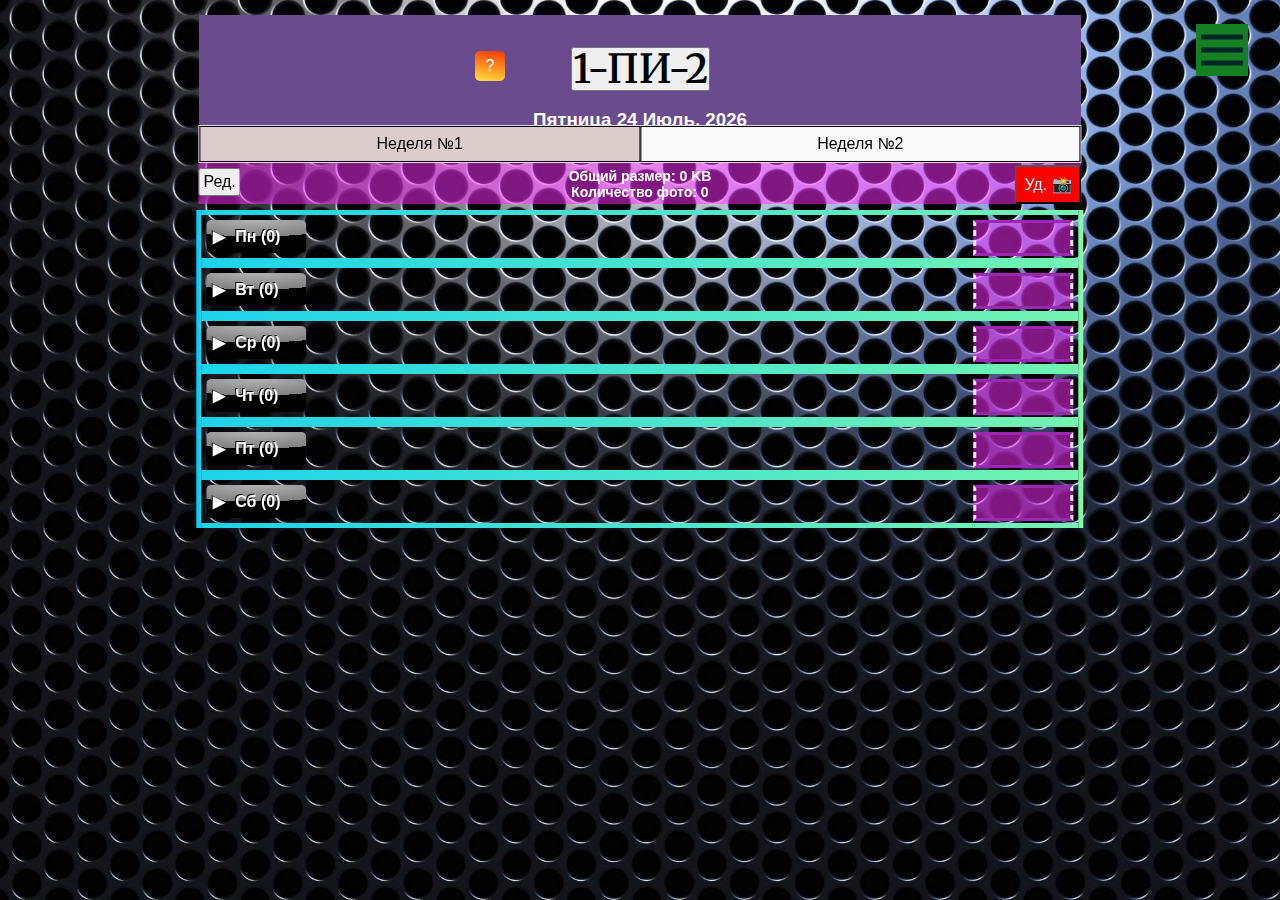
==== commit 009cb5c3: "28.11.23 2:40" ====
--- a/index.html
+++ b/index.html
@@ -85,24 +85,26 @@
                 <a href="index2.html" class="tabs__btn nedelya2">Неделя №2</a>
             </div>
         </div>
+        
         <div class="foto_counter">
             <div id="total-size">Общий размер: 0 KB</div>
             <div id="photo-count">Количество фото: 0</div>
         </div>
         <button id="delete-all-btn" onclick="promptForPasswordAndDelete()">Уд. 📸</button>
-            <button id="editBtn" type="button" class="redactirovat">Ред.</button>
-                <div id="editDocument">
+        
+        <div class="fullscreen" id="fullscreen-container">
+            <img id="fullscreen-image">
+            <span class="delete-icon" onclick="closeFullscreen()">❌</span>
         </div>
-    </div>
-	
-	<!-- Первая Неделя -->
-	<div class="tab_content">
-		<div class="tabs__pane tabs__pane_show">
-
-            <div class="fullscreen" id="fullscreen-container">
-                <img id="fullscreen-image">
-                <span class="delete-icon" onclick="closeFullscreen()">❌</span>
+        
+        <button id="editBtn" type="button" class="redactirovat">Ред.</button>
+        <div id="editDocument">
             </div>
+        </div>
+
+<!-- Первая Неделя -->
+<div class="tab_content">
+	<div class="tabs__pane tabs__pane_show">
 
 <!-- For Понедельник -->
 <div class="ramka">
@@ -175,40 +177,40 @@
                                 <td class="nedelyacolor1">1</td>
                                 <td>
                                     <div class="file-input-container">
-                                        <input type="file" id="photo-input-1" accept="image/*" multiple class="photo-input">
-                                        <label for="photo-input-1" class="custom-photo-input">Фото-Пн-1</label>
-                                    </div>
-                                    <div class="gallery-container" id="gallery-1"></div>
-                                </td>
-                            </tr>
-                            <tr>         
-                                <td class="nedelyacolor2">2</td>
-                                <td>
-                                    <div class="file-input-container">
-                                        <input type="file" id="photo-input-2" accept="image/*" multiple class="photo-input">
-                                        <label for="photo-input-2" class="custom-photo-input">Фото-Пн-2</label>
-                                    </div>
-                                    <div class="gallery-container" id="gallery-2"></div>
-                                </td>
-                            </tr>
-                            <tr>
-                                <td class="nedelyacolor3">3</td>
-                                <td>
-                                    <div class="file-input-container">
-                                        <input type="file" id="photo-input-3" accept="image/*" multiple class="photo-input">
-                                        <label for="photo-input-3" class="custom-photo-input">Фото-Пн-3</label>
-                                    </div>
-                                    <div class="gallery-container" id="gallery-3"></div>
-                                </td>
-                            </tr>
-                            <tr>
-                                <td class="nedelyacolor4">4</td>
-                                <td>
-                                    <div class="file-input-container">
-                                        <input type="file" id="photo-input-4" accept="image/*" multiple class="photo-input">
-                                        <label for="photo-input-4" class="custom-photo-input">Фото-Пн-4</label>
-                                    </div>
-                                    <div class="gallery-container" id="gallery-4"></div>
+                                        <input type="file" id="photo-input-i1-1" accept="image/*" multiple class="photo-input">
+                                        <label for="photo-input-i1-1" class="custom-photo-input">Фото-Пн-1</label>
+                                    </div>
+                                    <div class="gallery" id="gallery-i1-1"></div>
+                                </td>
+                            </tr>
+                            <tr>         
+                                <td class="nedelyacolor2">2</td>
+                                <td>
+                                    <div class="file-input-container">
+                                        <input type="file" id="photo-input-i1-2" accept="image/*" multiple class="photo-input">
+                                        <label for="photo-input-i1-2" class="custom-photo-input">Фото-Пн-2</label>
+                                    </div>
+                                    <div class="gallery" id="gallery-i1-2"></div>
+                                </td>
+                            </tr>
+                            <tr>
+                                <td class="nedelyacolor3">3</td>
+                                <td>
+                                    <div class="file-input-container">
+                                        <input type="file" id="photo-input-i1-3" accept="image/*" multiple class="photo-input">
+                                        <label for="photo-input-i1-3" class="custom-photo-input">Фото-Пн-3</label>
+                                    </div>
+                                    <div class="gallery" id="gallery-i1-3"></div>
+                                </td>
+                            </tr>
+                            <tr>
+                                <td class="nedelyacolor4">4</td>
+                                <td>
+                                    <div class="file-input-container">
+                                        <input type="file" id="photo-input-i1-4" accept="image/*" multiple class="photo-input">
+                                        <label for="photo-input-i1-4" class="custom-photo-input">Фото-Пн-4</label>
+                                    </div>
+                                    <div class="gallery" id="gallery-i1-4"></div>
                                 </td>
                             </tr>
                         </table>
@@ -290,40 +292,40 @@
                                 <td class="nedelyacolor1">1</td>
                                 <td>
                                     <div class="file-input-container">
-                                        <input type="file" id="photo-input-5" accept="image/*" multiple class="photo-input">
-                                        <label for="photo-input-5" class="custom-photo-input">Фото-Вт-1</label>
-                                    </div>
-                                    <div class="gallery-container" id="gallery-5"></div>
-                                </td>
-                            </tr>
-                            <tr>         
-                                <td class="nedelyacolor2">2</td>
-                                <td>
-                                    <div class="file-input-container">
-                                        <input type="file" id="photo-input-6" accept="image/*" multiple class="photo-input">
-                                        <label for="photo-input-6" class="custom-photo-input">Фото-Вт-2</label>
-                                    </div>
-                                    <div class="gallery-container" id="gallery-6"></div>
-                                </td>
-                            </tr>
-                            <tr>
-                                <td class="nedelyacolor3">3</td>
-                                <td>
-                                    <div class="file-input-container">
-                                        <input type="file" id="photo-input-7" accept="image/*" multiple class="photo-input">
-                                        <label for="photo-input-7" class="custom-photo-input">Фото-Вт-3</label>
-                                    </div>
-                                    <div class="gallery-container" id="gallery-7"></div>
-                                </td>
-                            </tr>
-                            <tr>
-                                <td class="nedelyacolor4">4</td>
-                                <td>
-                                    <div class="file-input-container">
-                                        <input type="file" id="photo-input-8" accept="image/*" multiple class="photo-input">
-                                        <label for="photo-input-8" class="custom-photo-input">Фото-Вт-4</label>
-                                    </div>
-                                    <div class="gallery-container" id="gallery-8"></div>
+                                        <input type="file" id="photo-input-i1-5" accept="image/*" multiple class="photo-input">
+                                        <label for="photo-input-i1-5" class="custom-photo-input">Фото-Вт-1</label>
+                                    </div>
+                                    <div class="gallery" id="gallery-i1-5"></div>
+                                </td>
+                            </tr>
+                            <tr>         
+                                <td class="nedelyacolor2">2</td>
+                                <td>
+                                    <div class="file-input-container">
+                                        <input type="file" id="photo-input-i1-6" accept="image/*" multiple class="photo-input">
+                                        <label for="photo-input-i1-6" class="custom-photo-input">Фото-Вт-2</label>
+                                    </div>
+                                    <div class="gallery" id="gallery-i1-6"></div>
+                                </td>
+                            </tr>
+                            <tr>
+                                <td class="nedelyacolor3">3</td>
+                                <td>
+                                    <div class="file-input-container">
+                                        <input type="file" id="photo-input-i1-7" accept="image/*" multiple class="photo-input">
+                                        <label for="photo-input-i1-7" class="custom-photo-input">Фото-Вт-3</label>
+                                    </div>
+                                    <div class="gallery" id="gallery-i1-7"></div>
+                                </td>
+                            </tr>
+                            <tr>
+                                <td class="nedelyacolor4">4</td>
+                                <td>
+                                    <div class="file-input-container">
+                                        <input type="file" id="photo-input-i1-8" accept="image/*" multiple class="photo-input">
+                                        <label for="photo-input-i1-8" class="custom-photo-input">Фото-ВТ-4</label>
+                                    </div>
+                                    <div class="gallery" id="gallery-i1-8"></div>
                                 </td>
                             </tr>
                         </table>
@@ -406,40 +408,40 @@
                                 <td class="nedelyacolor1">1</td>
                                 <td>
                                     <div class="file-input-container">
-                                        <input type="file" id="photo-input-9" accept="image/*" multiple class="photo-input">
-                                        <label for="photo-input-9" class="custom-photo-input">Фото-Ср-1</label>
-                                    </div>
-                                    <div class="gallery-container" id="gallery-9"></div>
-                                </td>
-                            </tr>
-                            <tr>         
-                                <td class="nedelyacolor2">2</td>
-                                <td>
-                                    <div class="file-input-container">
-                                        <input type="file" id="photo-input-10" accept="image/*" multiple class="photo-input">
-                                        <label for="photo-input-10" class="custom-photo-input">Фото-Ср-2</label>
-                                    </div>
-                                    <div class="gallery-container" id="gallery-10"></div>
-                                </td>
-                            </tr>
-                            <tr>
-                                <td class="nedelyacolor3">3</td>
-                                <td>
-                                    <div class="file-input-container">
-                                        <input type="file" id="photo-input-11" accept="image/*" multiple class="photo-input">
-                                        <label for="photo-input-11" class="custom-photo-input">Фото-Ср-3</label>
-                                    </div>
-                                    <div class="gallery-container" id="gallery-11"></div>
-                                </td>
-                            </tr>
-                            <tr>
-                                <td class="nedelyacolor4">4</td>
-                                <td>
-                                    <div class="file-input-container">
-                                        <input type="file" id="photo-input-12" accept="image/*" multiple class="photo-input">
-                                        <label for="photo-input-12" class="custom-photo-input">Фото-Ср-4</label>
-                                    </div>
-                                    <div class="gallery-container" id="gallery-12"></div>
+                                        <input type="file" id="photo-input-i1-9" accept="image/*" multiple class="photo-input">
+                                        <label for="photo-input-i1-9" class="custom-photo-input">Фото-Ср-1</label>
+                                    </div>
+                                    <div class="gallery" id="gallery-i1-9"></div>
+                                </td>
+                            </tr>
+                            <tr>         
+                                <td class="nedelyacolor2">2</td>
+                                <td>
+                                    <div class="file-input-container">
+                                        <input type="file" id="photo-input-i1-10" accept="image/*" multiple class="photo-input">
+                                        <label for="photo-input-i1-10" class="custom-photo-input">Фото-Ср-2</label>
+                                    </div>
+                                    <div class="gallery" id="gallery-i1-10"></div>
+                                </td>
+                            </tr>
+                            <tr>
+                                <td class="nedelyacolor3">3</td>
+                                <td>
+                                    <div class="file-input-container">
+                                        <input type="file" id="photo-input-i1-11" accept="image/*" multiple class="photo-input">
+                                        <label for="photo-input-i1-11" class="custom-photo-input">Фото-Ср-3</label>
+                                    </div>
+                                    <div class="gallery" id="gallery-i1-11"></div>
+                                </td>
+                            </tr>
+                            <tr>
+                                <td class="nedelyacolor4">4</td>
+                                <td>
+                                    <div class="file-input-container">
+                                        <input type="file" id="photo-input-i1-12" accept="image/*" multiple class="photo-input">
+                                        <label for="photo-input-i1-12" class="custom-photo-input">Фото-Ср-4</label>
+                                    </div>
+                                    <div class="gallery" id="gallery-i1-12"></div>
                                 </td>
                             </tr>
                         </table>
@@ -520,41 +522,41 @@
                             <tr>         
                                 <td class="nedelyacolor1">1</td>
                                 <td>
-                                    <div class "file-input-container">
-                                        <input type="file" id="photo-input-13" accept="image/*" multiple class="photo-input">
-                                        <label for="photo-input-13" class="custom-photo-input">Фото-Чт-1</label>
-                                    </div>
-                                    <div class="gallery-container" id="gallery-13"></div>
-                                </td>
-                            </tr>
-                            <tr>         
-                                <td class="nedelyacolor2">2</td>
-                                <td>
-                                    <div class="file-input-container">
-                                        <input type="file" id="photo-input-14" accept="image/*" multiple class="photo-input">
-                                        <label for="photo-input-14" class="custom-photo-input">Фото-Чт-2</label>
-                                    </div>
-                                    <div class="gallery-container" id="gallery-14"></div>
-                                </td>
-                            </tr>
-                            <tr>
-                                <td class="nedelyacolor3">3</td>
-                                <td>
-                                    <div class="file-input-container">
-                                        <input type="file" id="photo-input-15" accept="image/*" multiple class="photo-input">
-                                        <label for="photo-input-15" class="custom-photo-input">Фото-Чт-3</label>
-                                    </div>
-                                    <div class="gallery-container" id="gallery-15"></div>
-                                </td>
-                            </tr>
-                            <tr>
-                                <td class="nedelyacolor4">4</td>
-                                <td>
-                                    <div class="file-input-container">
-                                        <input type="file" id="photo-input-16" accept="image/*" multiple class="photo-input">
-                                        <label for="photo-input-16" class="custom-photo-input">Фото-Чт-4</label>
-                                    </div>
-                                    <div class="gallery-container" id="gallery-16"></div>
+                                    <div class="file-input-container">
+                                        <input type="file" id="photo-input-i1-13" accept="image/*" multiple class="photo-input">
+                                        <label for="photo-input-i1-13" class="custom-photo-input">Фото-Чт-1</label>
+                                    </div>
+                                    <div class="gallery" id="gallery-i1-13"></div>
+                                </td>
+                            </tr>
+                            <tr>         
+                                <td class="nedelyacolor2">2</td>
+                                <td>
+                                    <div class="file-input-container">
+                                        <input type="file" id="photo-input-i1-14" accept="image/*" multiple class="photo-input">
+                                        <label for="photo-input-i1-14" class="custom-photo-input">Фото-Чт-2</label>
+                                    </div>
+                                    <div class="gallery" id="gallery-i1-14"></div>
+                                </td>
+                            </tr>
+                            <tr>
+                                <td class="nedelyacolor3">3</td>
+                                <td>
+                                    <div class="file-input-container">
+                                        <input type="file" id="photo-input-i1-15" accept="image/*" multiple class="photo-input">
+                                        <label for="photo-input-i1-15" class="custom-photo-input">Фото-Чт-3</label>
+                                    </div>
+                                    <div class="gallery" id="gallery-i1-15"></div>
+                                </td>
+                            </tr>
+                            <tr>
+                                <td class="nedelyacolor4">4</td>
+                                <td>
+                                    <div class="file-input-container">
+                                        <input type="file" id="photo-input-i1-16" accept="image/*" multiple class="photo-input">
+                                        <label for="photo-input-i1-16" class="custom-photo-input">Фото-Чт-4</label>
+                                    </div>
+                                    <div class="gallery" id="gallery-i1-16"></div>
                                 </td>
                             </tr>
                         </table>
@@ -636,41 +638,41 @@
                             <tr>         
                                 <td class="nedelyacolor1">1</td>
                                 <td>
-                                    <div class "file-input-container">
-                                        <input type="file" id="photo-input-17" accept="image/*" multiple class="photo-input">
-                                        <label for="photo-input-17" class="custom-photo-input">Фото-Пт-1</label>
-                                    </div>
-                                    <div class="gallery-container" id="gallery-17"></div>
-                                </td>
-                            </tr>
-                            <tr>         
-                                <td class="nedelyacolor2">2</td>
-                                <td>
-                                    <div class="file-input-container">
-                                        <input type="file" id="photo-input-18" accept="image/*" multiple class="photo-input">
-                                        <label for="photo-input-18" class="custom-photo-input">Фото-Пт-2</label>
-                                    </div>
-                                    <div class="gallery-container" id="gallery-18"></div>
-                                </td>
-                            </tr>
-                            <tr>
-                                <td class="nedelyacolor3">3</td>
-                                <td>
-                                    <div class="file-input-container">
-                                        <input type="file" id="photo-input-19" accept="image/*" multiple class="photo-input">
-                                        <label for="photo-input-19" class="custom-photo-input">Фото-Пт-3</label>
-                                    </div>
-                                    <div class="gallery-container" id="gallery-19"></div>
-                                </td>
-                            </tr>
-                            <tr>
-                                <td class="nedelyacolor4">4</td>
-                                <td>
-                                    <div class="file-input-container">
-                                        <input type="file" id="photo-input-20" accept="image/*" multiple class="photo-input">
-                                        <label for="photo-input-20" class="custom-photo-input">Фото-Пт-4</label>
-                                    </div>
-                                    <div class="gallery-container" id="gallery-20"></div>
+                                    <div class="file-input-container">
+                                        <input type="file" id="photo-input-i1-17" accept="image/*" multiple class="photo-input">
+                                        <label for="photo-input-i1-17" class="custom-photo-input">Фото-Пт-1</label>
+                                    </div>
+                                    <div class="gallery" id="gallery-i1-17"></div>
+                                </td>
+                            </tr>
+                            <tr>         
+                                <td class="nedelyacolor2">2</td>
+                                <td>
+                                    <div class="file-input-container">
+                                        <input type="file" id="photo-input-i1-18" accept="image/*" multiple class="photo-input">
+                                        <label for="photo-input-i1-18" class="custom-photo-input">Фото-Пт-2</label>
+                                    </div>
+                                    <div class="gallery" id="gallery-i1-18"></div>
+                                </td>
+                            </tr>
+                            <tr>
+                                <td class="nedelyacolor3">3</td>
+                                <td>
+                                    <div class="file-input-container">
+                                        <input type="file" id="photo-input-i1-19" accept="image/*" multiple class="photo-input">
+                                        <label for="photo-input-i1-19" class="custom-photo-input">Фото-Пт-3</label>
+                                    </div>
+                                    <div class="gallery" id="gallery-i1-19"></div>
+                                </td>
+                            </tr>
+                            <tr>
+                                <td class="nedelyacolor4">4</td>
+                                <td>
+                                    <div class="file-input-container">
+                                        <input type="file" id="photo-input-i1-20" accept="image/*" multiple class="photo-input">
+                                        <label for="photo-input-i1-20" class="custom-photo-input">Фото-Пт-4</label>
+                                    </div>
+                                    <div class="gallery" id="gallery-i1-20"></div>
                                 </td>
                             </tr>
                         </table>
@@ -752,40 +754,40 @@
                                 <td class="nedelyacolor1">1</td>
                                 <td>
                                     <div class="file-input-container">
-                                        <input type="file" id="photo-input-21" accept="image/*" multiple class="photo-input">
-                                        <label for="photo-input-21" class="custom-photo-input">Фото-Сб-1</label>
-                                    </div>
-                                    <div class="gallery-container" id="gallery-21"></div>
-                                </td>
-                            </tr>
-                            <tr>         
-                                <td class="nedelyacolor2">2</td>
-                                <td>
-                                    <div class="file-input-container">
-                                        <input type="file" id="photo-input-22" accept="image/*" multiple class="photo-input">
-                                        <label for="photo-input-22" class="custom-photo-input">Фото-Сб-2</label>
-                                    </div>
-                                    <div class="gallery-container" id="gallery-22"></div>
-                                </td>
-                            </tr>
-                            <tr>
-                                <td class="nedelyacolor3">3</td>
-                                <td>
-                                    <div class="file-input-container">
-                                        <input type="file" id="photo-input-23" accept="image/*" multiple class="photo-input">
-                                        <label for="photo-input-23" class="custom-photo-input">Фото-Сб-3</label>
-                                    </div>
-                                    <div class="gallery-container" id="gallery-23"></div>
-                                </td>
-                            </tr>
-                            <tr>
-                                <td class="nedelyacolor4">4</td>
-                                <td>
-                                    <div class="file-input-container">
-                                        <input type="file" id="photo-input-24" accept="image/*" multiple class="photo-input">
-                                        <label for="photo-input-24" class="custom-photo-input">Фото-Сб-4</label>
-                                    </div>
-                                    <div class="gallery-container" id="gallery-24"></div>
+                                        <input type="file" id="photo-input-i1-21" accept="image/*" multiple class="photo-input">
+                                        <label for="photo-input-i1-21" class="custom-photo-input">Фото-Сб-1</label>
+                                    </div>
+                                    <div class="gallery" id="gallery-i1-21"></div>
+                                </td>
+                            </tr>
+                            <tr>         
+                                <td class="nedelyacolor2">2</td>
+                                <td>
+                                    <div class="file-input-container">
+                                        <input type="file" id="photo-input-i1-22" accept="image/*" multiple class="photo-input">
+                                        <label for="photo-input-i1-22" class="custom-photo-input">Фото-Сб-2</label>
+                                    </div>
+                                    <div class="gallery" id="gallery-i1-22"></div>
+                                </td>
+                            </tr>
+                            <tr>
+                                <td class="nedelyacolor3">3</td>
+                                <td>
+                                    <div class="file-input-container">
+                                        <input type="file" id="photo-input-i1-23" accept="image/*" multiple class="photo-input">
+                                        <label for="photo-input-i1-23" class="custom-photo-input">Фото-Сб-3</label>
+                                    </div>
+                                    <div class="gallery" id="gallery-i1-23"></div>
+                                </td>
+                            </tr>
+                            <tr>
+                                <td class="nedelyacolor4">4</td>
+                                <td>
+                                    <div class="file-input-container">
+                                        <input type="file" id="photo-input-i1-24" accept="image/*" multiple class="photo-input">
+                                        <label for="photo-input-i1-24" class="custom-photo-input">Фото-Сб-4</label>
+                                    </div>
+                                    <div class="gallery" id="gallery-i1-24"></div>
                                 </td>
                             </tr>
                         </table>
--- a/css/photo.css
+++ b/css/photo.css
@@ -13,7 +13,8 @@
 .photo-container {
 	position: relative;
 	margin: 10px;
-	width: 150px;
+	width: 100px;
+	display: inline-block;
 }
 
 .photo-container img {
@@ -46,7 +47,7 @@
 	top: 0;
 	left: 0;
 	width: 100%;
-	height: 100%;
+	/* height: 100%; */
 	background: rgba(0, 0, 0, 0.8);
 	display: flex;
 	justify-content: center;
@@ -79,10 +80,22 @@
 	margin-top: -2.2em;
 }
 
+#delete-all-btn-2 {
+	background: red;
+	color: white;
+	padding: 8px;
+	border-radius: 3px;
+	margin-top: 10px;
+	cursor: pointer;
+	float: right;
+	margin-top: -2.2em;
+}
+
 /* Стилизация input[type="file"] и label */
 .file-input-container {
 	text-align: center;
-	margin-top: 20px;
+	padding: 15px 0 15px 0;
+	/* margin-top: 20px; */
 }
 
 .photo-input {
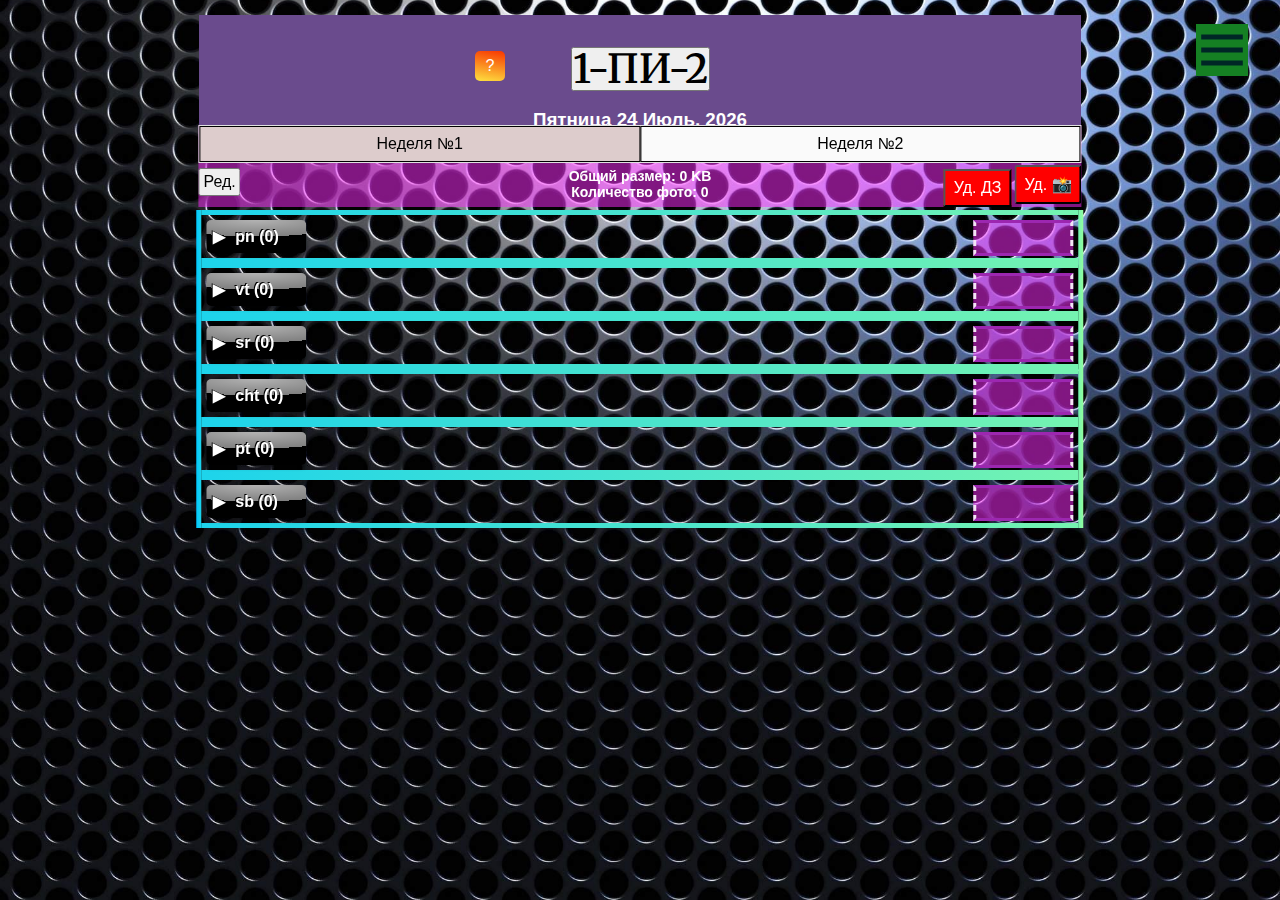
==== commit 44eb7c57: "28.11.23 17:09" ====
--- a/index.html
+++ b/index.html
@@ -22,6 +22,30 @@
 		<!-- <link rel="stylesheet" href="css/week1.css" /> -->
 		<link rel="stylesheet" href="css/nedelya1.css" />
 		<link rel="stylesheet" href="css/menu1.css" />
+
+        <style>
+            /* Predmets */
+            span.znach {
+                border: 1px solid #ccc;
+                padding: 7px;
+                display: inline-block;
+                cursor: pointer;
+                width: 90%;
+            }
+    
+            .hidden {
+                display: none;
+            }
+
+            /* Удалить ДЗ */
+            .deleteDZ {
+                float: right; 
+                margin: -31px 3px 0 0; 
+                background: red; color: 
+                white; 
+                padding: 8px
+            }
+        </style>
 </head>
 
 <body>
@@ -91,7 +115,8 @@
             <div id="photo-count">Количество фото: 0</div>
         </div>
         <button id="delete-all-btn" onclick="promptForPasswordAndDelete()">Уд. 📸</button>
-        
+        <button id="deleteAll" class="deleteDZ">Уд. ДЗ</button>
+
         <div class="fullscreen" id="fullscreen-container">
             <img id="fullscreen-image">
             <span class="delete-icon" onclick="closeFullscreen()">❌</span>
@@ -122,23 +147,60 @@
                         </tr>
                         <tr>
                             <td class="nedelyacolor1">9:00-10:30</td>
-                            <td id="pn1"></td>
-                            <td id="pn2"></td>
+                            <td>
+                                <div id="input-block-1" class="hidden">
+                                    <input type="text" id="input-value-1" list="values-list-1" onfocus="createDatalist(1)">
+                                    <datalist id="values-list-1"></datalist>
+                                    <button onclick="insertSelectedValue(1)">Вставить</button>
+                                </div>
+                                <div>
+                                    <p> <!-- Текст --> <span class="znach" id="text-field-1" onclick="showInsertElements(1)"></span></p>
+                                </div>
+                            </td>
+                            <td id="kpn1"></td>
                         </tr>
                         <tr>
                             <td class="nedelyacolor2">10:40-12:10</td>
-                            <td id="pn3"></td>
-                            <td id="pn4"></td>
+                            <td>
+                                <div id="input-block-2" class="hidden">
+                                    <input type="text" id="input-value-2" list="values-list-2" onfocus="createDatalist(2)">
+                                    <datalist id="values-list-2"></datalist>
+                                    <button onclick="insertSelectedValue(2)">Вставить</button>
+                                </div>
+                                <div>
+                                    <p> <!-- Текст --> <span class="znach" id="text-field-2" onclick="showInsertElements(2)"></span></p>
+                                </div>
+                            </td>
+                            
+                            <td id="kpn2"></td>
                         </tr>
                         <tr>
                             <td class="nedelyacolor3">13:00-14:30</td>
-                            <td id="pn5"></td>
-                            <td id="pn6"></td>
+                            <td>
+                                <div id="input-block-3" class="hidden">
+                                    <input type="text" id="input-value-3" list="values-list-3" onfocus="createDatalist(3)">
+                                    <datalist id="values-list-3"></datalist>
+                                    <button onclick="insertSelectedValue(3)">Вставить</button>
+                                </div>
+                                <div>
+                                    <p> <!-- Текст --> <span class="znach" id="text-field-3" onclick="showInsertElements(3)"></span></p>
+                                </div>
+                            </td>
+                            <td id="kpn3"></td>
                         </tr>
                         <tr>
                             <td class="nedelyacolor4">14:40-16:10</td>
-                            <td id="pn7"></td>
-                            <td id="pn8"></td>
+                            <td>
+                                <div id="input-block-4" class="hidden">
+                                    <input type="text" id="input-value-4" list="values-list-4" onfocus="createDatalist(4)">
+                                    <datalist id="values-list-4"></datalist>
+                                    <button onclick="insertSelectedValue(4)">Вставить</button>
+                                </div>
+                                <div>
+                                    <p> <!-- Текст --> <span class="znach" id="text-field-4" onclick="showInsertElements(4)"></span></p>
+                                </div>
+                            </td>
+                            <td id="kpn4"></td>
                         </tr>
                     </table>
                     <!-- Добавление ДЗ в ячейке ДЗ для Понедельника -->
@@ -237,23 +299,59 @@
                         </tr>
                         <tr>
                             <td class="nedelyacolor1">9:00-10:30</td>
-                            <td id="vt1"></td>
-                            <td id="vt2"></td>
+                            <td>
+                                <div id="input-block-5" class="hidden">
+                                    <input type="text" id="input-value-5" list="values-list-5" onfocus="createDatalist(5)">
+                                    <datalist id="values-list-5"></datalist>
+                                    <button onclick="insertSelectedValue(5)">Вставить</button>
+                                </div>
+                                <div>
+                                    <p> <!-- Текст --> <span class="znach" id="text-field-5" onclick="showInsertElements(5)"></span></p>
+                                </div>
+                            </td>
+                            <td id="kvt1"></td>
                         </tr>
                         <tr>
                             <td class="nedelyacolor2">10:40-12:10</td>
-                            <td id="vt3"></td>
-                            <td id="vt4"></td>
+                            <td>
+                                <div id="input-block-6" class="hidden">
+                                    <input type="text" id="input-value-6" list="values-list-6" onfocus="createDatalist(6)">
+                                    <datalist id="values-list-6"></datalist>
+                                    <button onclick="insertSelectedValue(6)">Вставить</button>
+                                </div>
+                                <div>
+                                    <p> <!-- Текст --> <span class="znach" id="text-field-6" onclick="showInsertElements(6)"></span></p>
+                                </div>
+                            </td>
+                            <td id="kvt2"></td>
                         </tr>
                         <tr>
                             <td class="nedelyacolor3">13:00-14:30</td>
-                            <td id="vt5"></td>
-                            <td id="vt6"></td>
+                            <td>
+                                <div id="input-block-7" class="hidden">
+                                    <input type="text" id="input-value-7" list="values-list-7" onfocus="createDatalist(7)">
+                                    <datalist id="values-list-7"></datalist>
+                                    <button onclick="insertSelectedValue(7)">Вставить</button>
+                                </div>
+                                <div>
+                                    <p> <!-- Текст --> <span class="znach" id="text-field-7" onclick="showInsertElements(7)"></span></p>
+                                </div>
+                            </td>
+                            <td id="kvt3"></td>
                         </tr>
                         <tr>
                             <td class="nedelyacolor4">14:40-16:10</td>
-                            <td id="vt7"></td>
-                            <td id="vt8"></td>
+                            <td>
+                                <div id="input-block-8" class="hidden">
+                                    <input type="text" id="input-value-8" list="values-list-8" onfocus="createDatalist(8)">
+                                    <datalist id="values-list-8"></datalist>
+                                    <button onclick="insertSelectedValue(8)">Вставить</button>
+                                </div>
+                                <div>
+                                    <p> <!-- Текст --> <span class="znach" id="text-field-8" onclick="showInsertElements(8)"></span></p>
+                                </div>
+                            </td>
+                            <td id="kvt4"></td>
                         </tr>
                     </table>
                     <!-- Добавление ДЗ в ячейке ДЗ для Вторника -->
@@ -353,23 +451,59 @@
                         </tr>
                         <tr>
                             <td class="nedelyacolor1">9:00-10:30</td>
-                            <td id="sr1"></td>
-                            <td id="sr2"></td>
+                            <td>
+                                <div id="input-block-9" class="hidden">
+                                    <input type="text" id="input-value-9" list="values-list-9" onfocus="createDatalist(9)">
+                                    <datalist id="values-list-9"></datalist>
+                                    <button onclick="insertSelectedValue(9)">Вставить</button>
+                                </div>
+                                <div>
+                                    <p> <!-- Текст --> <span class="znach" id="text-field-9" onclick="showInsertElements(9)"></span></p>
+                                </div>
+                            </td>
+                            <td id="ksr1"></td>
                         </tr>
                         <tr>
                             <td class="nedelyacolor2">10:40-12:10</td>
-                            <td id="sr3"></td>
-                            <td id="sr4"></td>
+                            <td>
+                                <div id="input-block-10" class="hidden">
+                                    <input type="text" id="input-value-10" list="values-list-10" onfocus="createDatalist(10)">
+                                    <datalist id="values-list-10"></datalist>
+                                    <button onclick="insertSelectedValue(10)">Вставить</button>
+                                </div>
+                                <div>
+                                    <p> <!-- Текст --> <span class="znach" id="text-field-10" onclick="showInsertElements(10)"></span></p>
+                                </div>
+                            </td>
+                            <td id="ksr2"></td>
                         </tr>
                         <tr>
                             <td class="nedelyacolor3">13:00-14:30</td>
-                            <td id="sr5"></td>
-                            <td id="sr6"></td>
+                            <td>
+                                <div id="input-block-11" class="hidden">
+                                    <input type="text" id="input-value-11" list="values-list-11" onfocus="createDatalist(11)">
+                                    <datalist id="values-list-11"></datalist>
+                                    <button onclick="insertSelectedValue(11)">Вставить</button>
+                                </div>
+                                <div>
+                                    <p> <!-- Текст --> <span class="znach" id="text-field-11" onclick="showInsertElements(11)"></span></p>
+                                </div>
+                            </td>
+                            <td id="ksr3"></td>
                         </tr>
                         <tr>
                             <td class="nedelyacolor4">14:40-16:10</td>
-                            <td id="sr7"></td>
-                            <td id="sr8"></td>
+                            <td>
+                                <div id="input-block-12" class="hidden">
+                                    <input type="text" id="input-value-12" list="values-list-12" onfocus="createDatalist(12)">
+                                    <datalist id="values-list-12"></datalist>
+                                    <button onclick="insertSelectedValue(12)">Вставить</button>
+                                </div>
+                                <div>
+                                    <p> <!-- Текст --> <span class="znach" id="text-field-12" onclick="showInsertElements(12)"></span></p>
+                                </div>
+                            </td>
+                            <td id="ksr4"></td>
                         </tr>
                     </table>
                     <!-- Добавление ДЗ в ячейке ДЗ для Среды -->
@@ -468,23 +602,59 @@
                         </tr>
                         <tr>
                             <td class="nedelyacolor1">9:00-10:30</td>
-                            <td id="cht1"></td>
-                            <td id="cht2"></td>
+                            <td>
+                                <div id="input-block-13" class="hidden">
+                                    <input type="text" id="input-value-13" list="values-list-13" onfocus="createDatalist(13)">
+                                    <datalist id="values-list-13"></datalist>
+                                    <button onclick="insertSelectedValue(13)">Вставить</button>
+                                </div>
+                                <div>
+                                    <p> <!-- Текст --> <span class="znach" id="text-field-13" onclick="showInsertElements(13)"></span></p>
+                                </div>
+                            </td>
+                            <td id="kcht1"></td>
                         </tr>
                         <tr>
                             <td class="nedelyacolor2">10:40-12:10</td>
-                            <td id="cht3"></td>
-                            <td id="cht4"></td>
+                            <td>
+                                <div id="input-block-14" class="hidden">
+                                    <input type="text" id="input-value-14" list="values-list-14" onfocus="createDatalist(14)">
+                                    <datalist id="values-list-14"></datalist>
+                                    <button onclick="insertSelectedValue(14)">Вставить</button>
+                                </div>
+                                <div>
+                                    <p> <!-- Текст --> <span class="znach" id="text-field-14" onclick="showInsertElements(14)"></span></p>
+                                </div>
+                            </td>
+                            <td id="kcht2"></td>
                         </tr>
                         <tr>
                             <td class="nedelyacolor3">13:00-14:30</td>
-                            <td id="cht5"></td>
-                            <td id="cht6"></td>
+                            <td>
+                                <div id="input-block-15" class="hidden">
+                                    <input type="text" id="input-value-15" list="values-list-15" onfocus="createDatalist(15)">
+                                    <datalist id="values-list-15"></datalist>
+                                    <button onclick="insertSelectedValue(15)">Вставить</button>
+                                </div>
+                                <div>
+                                    <p> <!-- Текст --> <span class="znach" id="text-field-15" onclick="showInsertElements(15)"></span></p>
+                                </div>
+                            </td>
+                            <td id="kcht3"></td>
                         </tr>
                         <tr>
                             <td class="nedelyacolor4">14:40-16:10</td>
-                            <td id="cht7"></td>
-                            <td id="cht8"></td>
+                            <td>
+                                <div id="input-block-16" class="hidden">
+                                    <input type="text" id="input-value-16" list="values-list-16" onfocus="createDatalist(16)">
+                                    <datalist id="values-list-16"></datalist>
+                                    <button onclick="insertSelectedValue(16)">Вставить</button>
+                                </div>
+                                <div>
+                                    <p> <!-- Текст --> <span class="znach" id="text-field-16" onclick="showInsertElements(16)"></span></p>
+                                </div>
+                            </td>
+                            <td id="kcht4"></td>
                         </tr>
                     </table>
                     <!-- Добавление ДЗ в ячейке ДЗ для Четверга -->
@@ -584,23 +754,59 @@
                         </tr>
                         <tr>
                             <td class="nedelyacolor1">9:00-10:30</td>
-                            <td id="pt1"></td>
-                            <td id="pt2"></td>
+                            <td>
+                                <div id="input-block-17" class="hidden">
+                                    <input type="text" id="input-value-17" list="values-list-17" onfocus="createDatalist(17)">
+                                    <datalist id="values-list-17"></datalist>
+                                    <button onclick="insertSelectedValue(17)">Вставить</button>
+                                </div>
+                                <div>
+                                    <p> <!-- Текст --> <span class="znach" id="text-field-17" onclick="showInsertElements(17)"></span></p>
+                                </div>
+                            </td>
+                            <td id="kpt1"></td>
                         </tr>
                         <tr>
                             <td class="nedelyacolor2">10:40-12:10</td>
-                            <td id="pt3"></td>
-                            <td id="pt4"></td>
+                            <td>
+                                <div id="input-block-18" class="hidden">
+                                    <input type="text" id="input-value-18" list="values-list-18" onfocus="createDatalist(18)">
+                                    <datalist id="values-list-18"></datalist>
+                                    <button onclick="insertSelectedValue(18)">Вставить</button>
+                                </div>
+                                <div>
+                                    <p> <!-- Текст --> <span class="znach" id="text-field-18" onclick="showInsertElements(18)"></span></p>
+                                </div>
+                            </td>
+                            <td id="kpt2"></td>
                         </tr>
                         <tr>
                             <td class="nedelyacolor3">13:00-14:30</td>
-                            <td id="pt5"></td>
-                            <td id="pt6"></td>
+                            <td>
+                                <div id="input-block-19" class="hidden">
+                                    <input type="text" id="input-value-19" list="values-list-19" onfocus="createDatalist(19)">
+                                    <datalist id="values-list-19"></datalist>
+                                    <button onclick="insertSelectedValue(19)">Вставить</button>
+                                </div>
+                                <div>
+                                    <p> <!-- Текст --> <span class="znach" id="text-field-19" onclick="showInsertElements(19)"></span></p>
+                                </div>
+                            </td>
+                            <td id="kpt3"></td>
                         </tr>
                         <tr>
                             <td class="nedelyacolor4">14:40-16:10</td>
-                            <td id="pt7"></td>
-                            <td id="pt8"></td>
+                            <td>
+                                <div id="input-block-20" class="hidden">
+                                    <input type="text" id="input-value-20" list="values-list-20" onfocus="createDatalist(20)">
+                                    <datalist id="values-list-20"></datalist>
+                                    <button onclick="insertSelectedValue(20)">Вставить</button>
+                                </div>
+                                <div>
+                                    <p> <!-- Текст --> <span class="znach" id="text-field-20" onclick="showInsertElements(20)"></span></p>
+                                </div>
+                            </td>
+                            <td id="kpt4"></td>
                         </tr>
                     </table>
                     <!-- Добавление ДЗ в ячейке ДЗ для Пятницы -->
@@ -699,23 +905,59 @@
                         </tr>
                         <tr>
                             <td class="nedelyacolor1">9:00-10:30</td>
-                            <td id="sb1"></td>
-                            <td id="sb2"></td>
+                            <td>
+                                <div id="input-block-21" class="hidden">
+                                    <input type="text" id="input-value-21" list="values-list-21" onfocus="createDatalist(21)">
+                                    <datalist id="values-list-21"></datalist>
+                                    <button onclick="insertSelectedValue(21)">Вставить</button>
+                                </div>
+                                <div>
+                                    <p> <!-- Текст --> <span class="znach" id="text-field-21" onclick="showInsertElements(21)"></span></p>
+                                </div>
+                            </td>
+                            <td id="ksb1"></td>
                         </tr>
                         <tr>
                             <td class="nedelyacolor2">10:40-12:10</td>
-                            <td id="sb3"></td>
-                            <td id="sb4"></td>
+                            <td id="sb3">
+                                <div id="input-block-22" class="hidden">
+                                    <input type="text" id="input-value-22" list="values-list-22" onfocus="createDatalist(22)">
+                                    <datalist id="values-list-22"></datalist>
+                                    <button onclick="insertSelectedValue(22)">Вставить</button>
+                                </div>
+                                <div>
+                                    <p> <!-- Текст --> <span class="znach" id="text-field-22" onclick="showInsertElements(22)"></span></p>
+                                </div>
+                            </td>
+                            <td id="ksb2"></td>
                         </tr>
                         <tr>
                             <td class="nedelyacolor3">13:00-14:30</td>
-                            <td id="sb5"></td>
-                            <td id="sb6"></td>
+                            <td>
+                                <div id="input-block-23" class="hidden">
+                                    <input type="text" id="input-value-23" list="values-list-23" onfocus="createDatalist(23)">
+                                    <datalist id="values-list-23"></datalist>
+                                    <button onclick="insertSelectedValue(23)">Вставить</button>
+                                </div>
+                                <div>
+                                    <p> <!-- Текст --> <span class="znach" id="text-field-23" onclick="showInsertElements(23)"></span></p>
+                                </div>
+                            </td>
+                            <td id="ksb3"></td>
                         </tr>
                         <tr>
                             <td class="nedelyacolor4">14:40-16:10</td>
-                            <td id="sb7"></td>
-                            <td id="sb8"></td>
+                            <td>
+                                <div id="input-block-24" class="hidden">
+                                    <input type="text" id="input-value-24" list="values-list-24" onfocus="createDatalist(24)">
+                                    <datalist id="values-list-24"></datalist>
+                                    <button onclick="insertSelectedValue(24)">Вставить</button>
+                                </div>
+                                <div>
+                                    <p> <!-- Текст --> <span class="znach" id="text-field-24" onclick="showInsertElements(24)"></span></p>
+                                </div>
+                            </td>
+                            <td id="ksb4"></td>
                         </tr>
                     </table>
                     <!-- Добавление ДЗ в ячейке ДЗ для Субботы -->
@@ -808,6 +1050,7 @@
 		<script  src="js/counter_dz.js"></script>
 		<script  src="js/auto-data.js"></script>
 		<script  src="js/photo_dz.js"></script>
+		<script  src="js/predmets.js"></script>
 		
 </body>
 </html>--- a/css/photo.css
+++ b/css/photo.css
@@ -20,8 +20,8 @@
 .photo-container img {
 	cursor: pointer;
 	transition: transform 0.3s ease-in-out;
-	max-width: 100%;
-	max-height: 100%;
+	width: 100px;
+	height: 100px;
 }
 
 .photo-container .image-info {
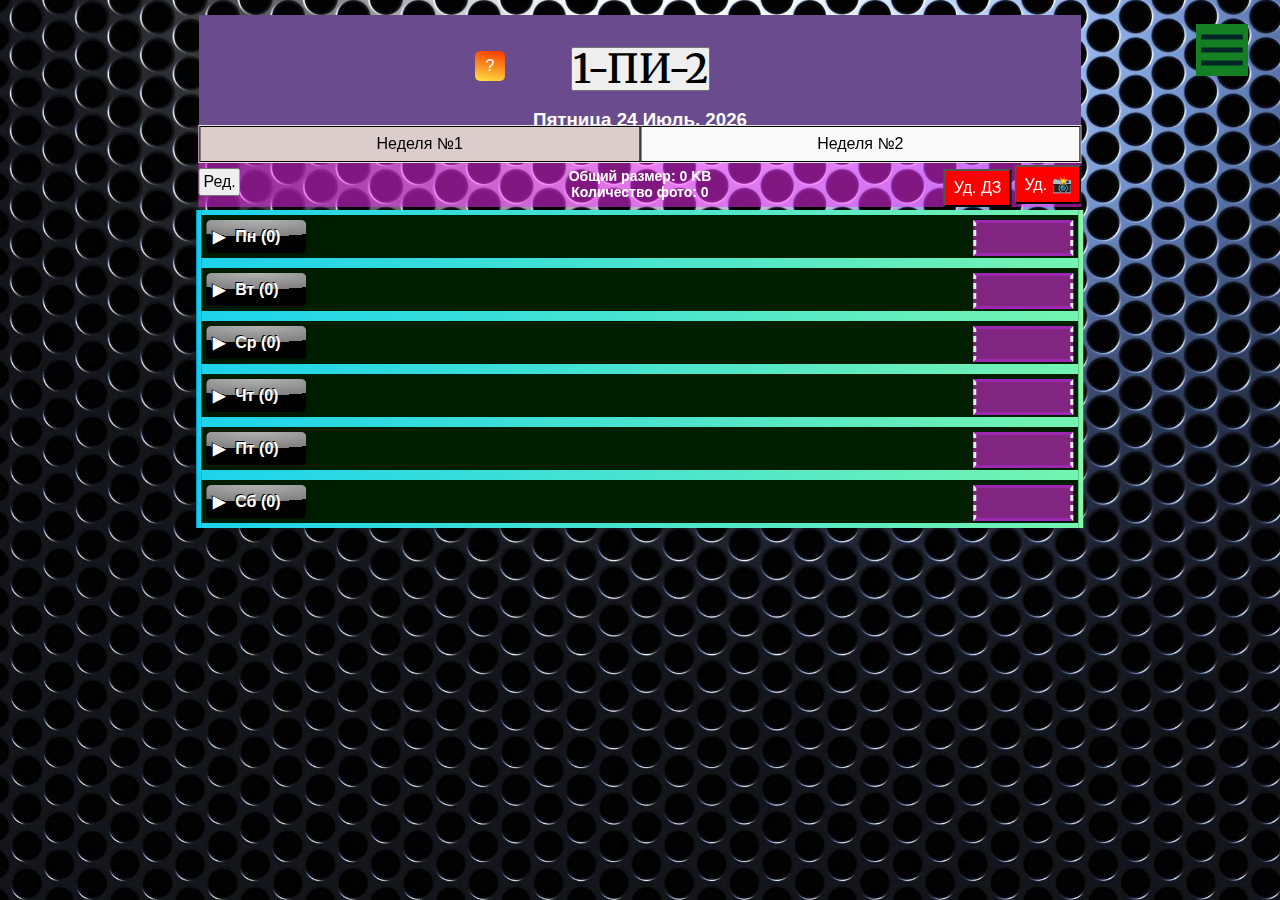
==== commit c53507ef: "28.11.23 19:55" ====
--- a/index.html
+++ b/index.html
@@ -22,30 +22,7 @@
 		<!-- <link rel="stylesheet" href="css/week1.css" /> -->
 		<link rel="stylesheet" href="css/nedelya1.css" />
 		<link rel="stylesheet" href="css/menu1.css" />
-
-        <style>
-            /* Predmets */
-            span.znach {
-                border: 1px solid #ccc;
-                padding: 7px;
-                display: inline-block;
-                cursor: pointer;
-                width: 90%;
-            }
-    
-            .hidden {
-                display: none;
-            }
-
-            /* Удалить ДЗ */
-            .deleteDZ {
-                float: right; 
-                margin: -31px 3px 0 0; 
-                background: red; color: 
-                white; 
-                padding: 8px
-            }
-        </style>
+		<link rel="stylesheet" href="css/predmets.css" />
 </head>
 
 <body>
@@ -115,7 +92,7 @@
             <div id="photo-count">Количество фото: 0</div>
         </div>
         <button id="delete-all-btn" onclick="promptForPasswordAndDelete()">Уд. 📸</button>
-        <button id="deleteAll" class="deleteDZ">Уд. ДЗ</button>
+        <button id="deleteDZ" class="deleteDZ">Уд. ДЗ</button>
 
         <div class="fullscreen" id="fullscreen-container">
             <img id="fullscreen-image">
--- a/css/nedelya1.css
+++ b/css/nedelya1.css
@@ -47,6 +47,7 @@
       margin-top: 5.3em;
       width: 70.4%;
       transform: translateX(21%);
+      background-color: rgba(0,30,0,1);
     }
 
     @media screen and (min-device-width: 300px) and (max-device-width: 500px) { 
--- a/css/predmets.css
+++ b/css/predmets.css
@@ -0,0 +1,21 @@
+/* Predmets */
+span.znach {
+    border: 1px solid #ccc;
+    padding: 7px;
+    display: inline-block;
+    cursor: pointer;
+    width: 90%;
+}
+
+.hidden {
+    display: none;
+}
+
+/* Удалить ДЗ */
+.deleteDZ {
+    float: right; 
+    margin: -31px 3px 0 0; 
+    background: red; color: 
+    white; 
+    padding: 8px
+}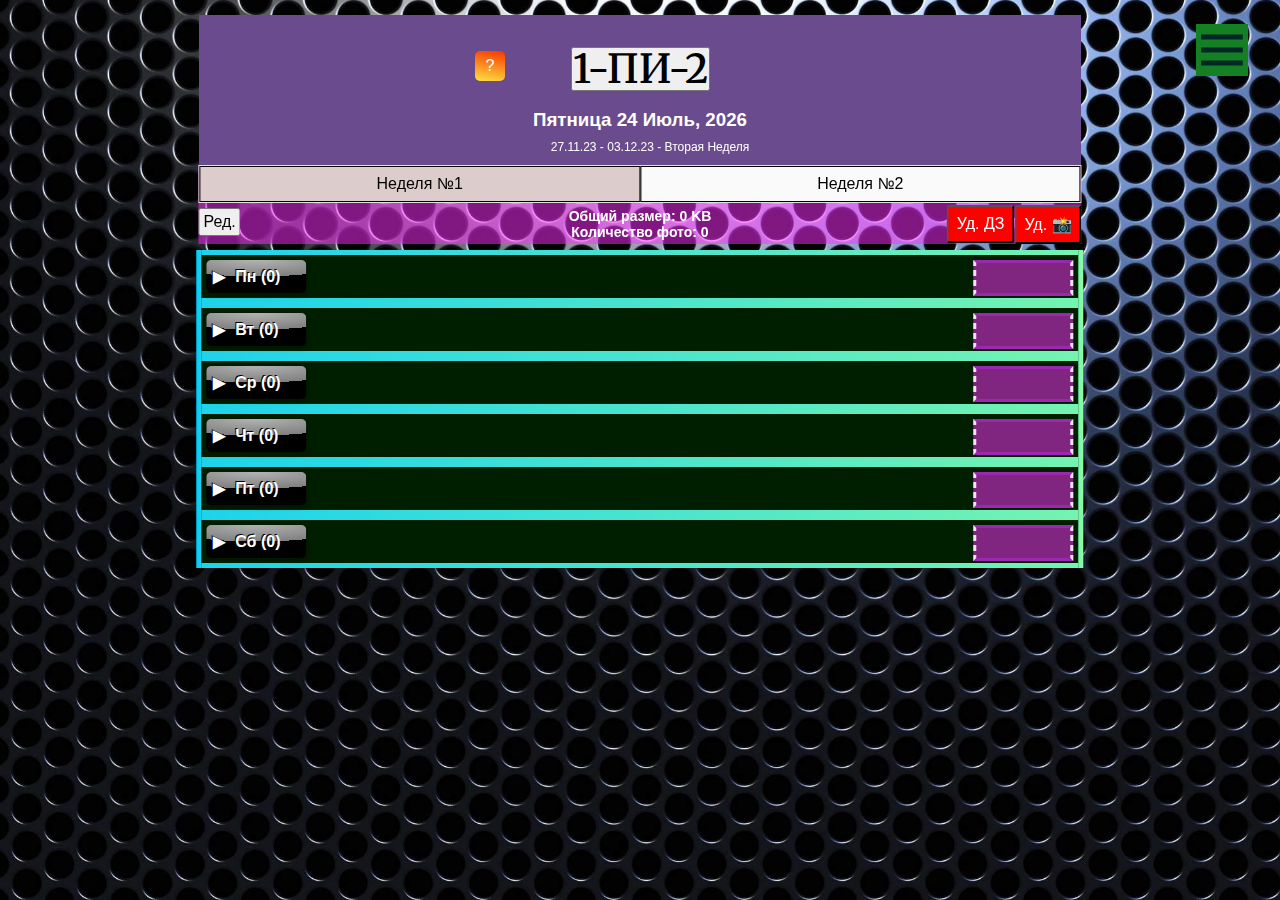
==== commit db4e094e: "29.11.23 20:33" ====
--- a/index.html
+++ b/index.html
@@ -79,6 +79,9 @@
 </header>
 </div>
 
+  <!-- Какая неделя по счёту -->
+  <p id="weekMessage" class="weekMessage"></p>
+
     <div class="edit_red">
         <div class="tabs">
             <div class="tabs__nav">
@@ -91,6 +94,7 @@
             <div id="total-size">Общий размер: 0 KB</div>
             <div id="photo-count">Количество фото: 0</div>
         </div>
+
         <button id="delete-all-btn" onclick="promptForPasswordAndDelete()">Уд. 📸</button>
         <button id="deleteDZ" class="deleteDZ">Уд. ДЗ</button>
 
@@ -1027,7 +1031,8 @@
 		<script  src="js/counter_dz.js"></script>
 		<script  src="js/auto-data.js"></script>
 		<script  src="js/photo_dz.js"></script>
-		<script  src="js/predmets.js"></script>
+		<script  src="js/predmets-1.js"></script>
+		<script  src="js/counter_nedelya.js"></script>
 		
 </body>
 </html>--- a/css/demo.css
+++ b/css/demo.css
@@ -146,6 +146,14 @@
 	display: none;
 }
 
+.weekMessage {
+	text-align: center;
+    width: 100%;
+    font-size: 12px;
+    margin-top: -25px;
+    position: absolute;
+}
+
 @media screen and (max-width: 30em) {
 
 	body::before,
@@ -169,7 +177,7 @@
 }
 @media screen and (min-width: 30em) {
 	.codrops-header {
-	height: 130px;
+	height: 170px;
 	width: 70%;
 	}
 }--- a/css/photo.css
+++ b/css/photo.css
@@ -118,5 +118,10 @@
 	text-align: center;
 	margin-top: 5px;
 	font-weight: bold;
-	
+}
+
+@media screen and (max-width: 600px) {
+	.foto_counter {
+		margin-right: 70px;
+	}
 }--- a/css/predmets.css
+++ b/css/predmets.css
@@ -13,9 +13,16 @@
 
 /* Удалить ДЗ */
 .deleteDZ {
-    float: right; 
-    margin: -31px 3px 0 0; 
-    background: red; color: 
-    white; 
-    padding: 8px
+    background: red; 
+    color: white; 
+    padding: 8px;
+    border-radius: 3px;
+    margin-top: 10px;
+    cursor: pointer;
+    float: right;
+    margin-top: -2.2em;
+}
+
+.button_delete {
+    position: relative;
 }